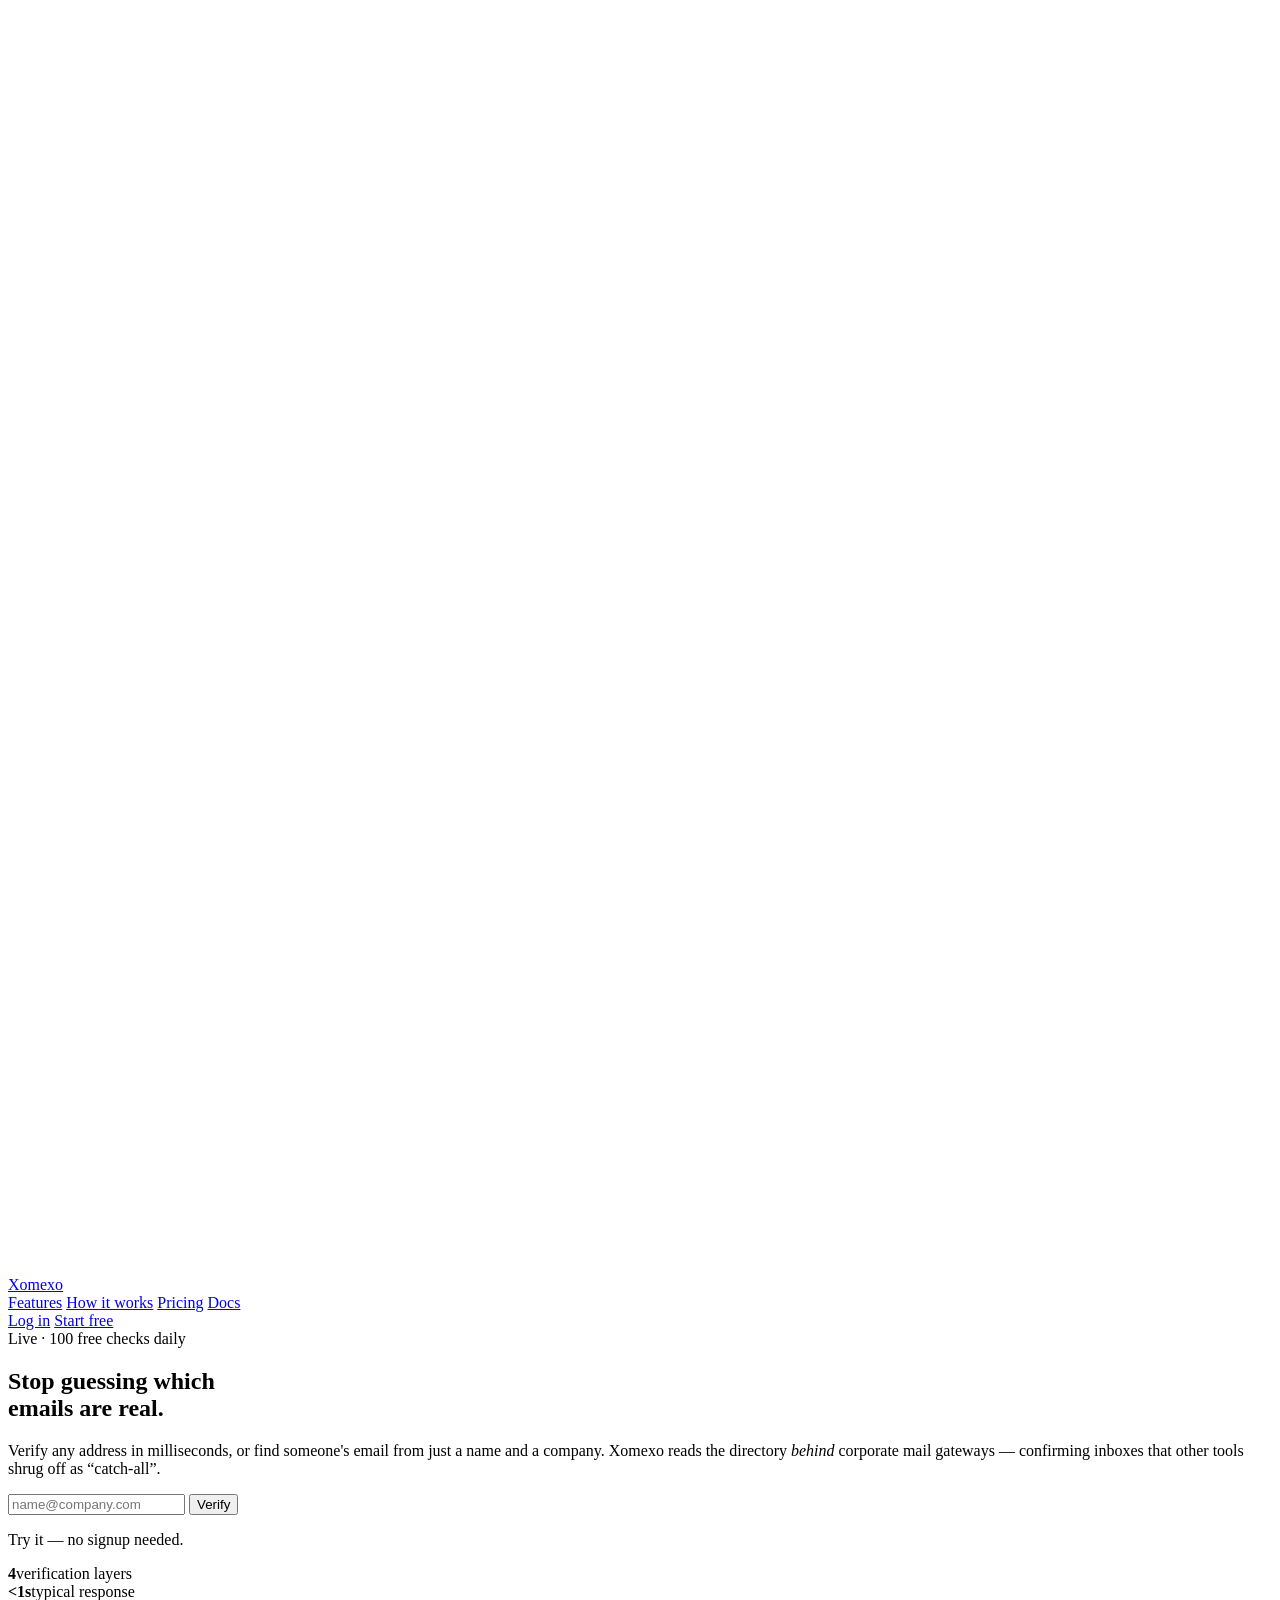
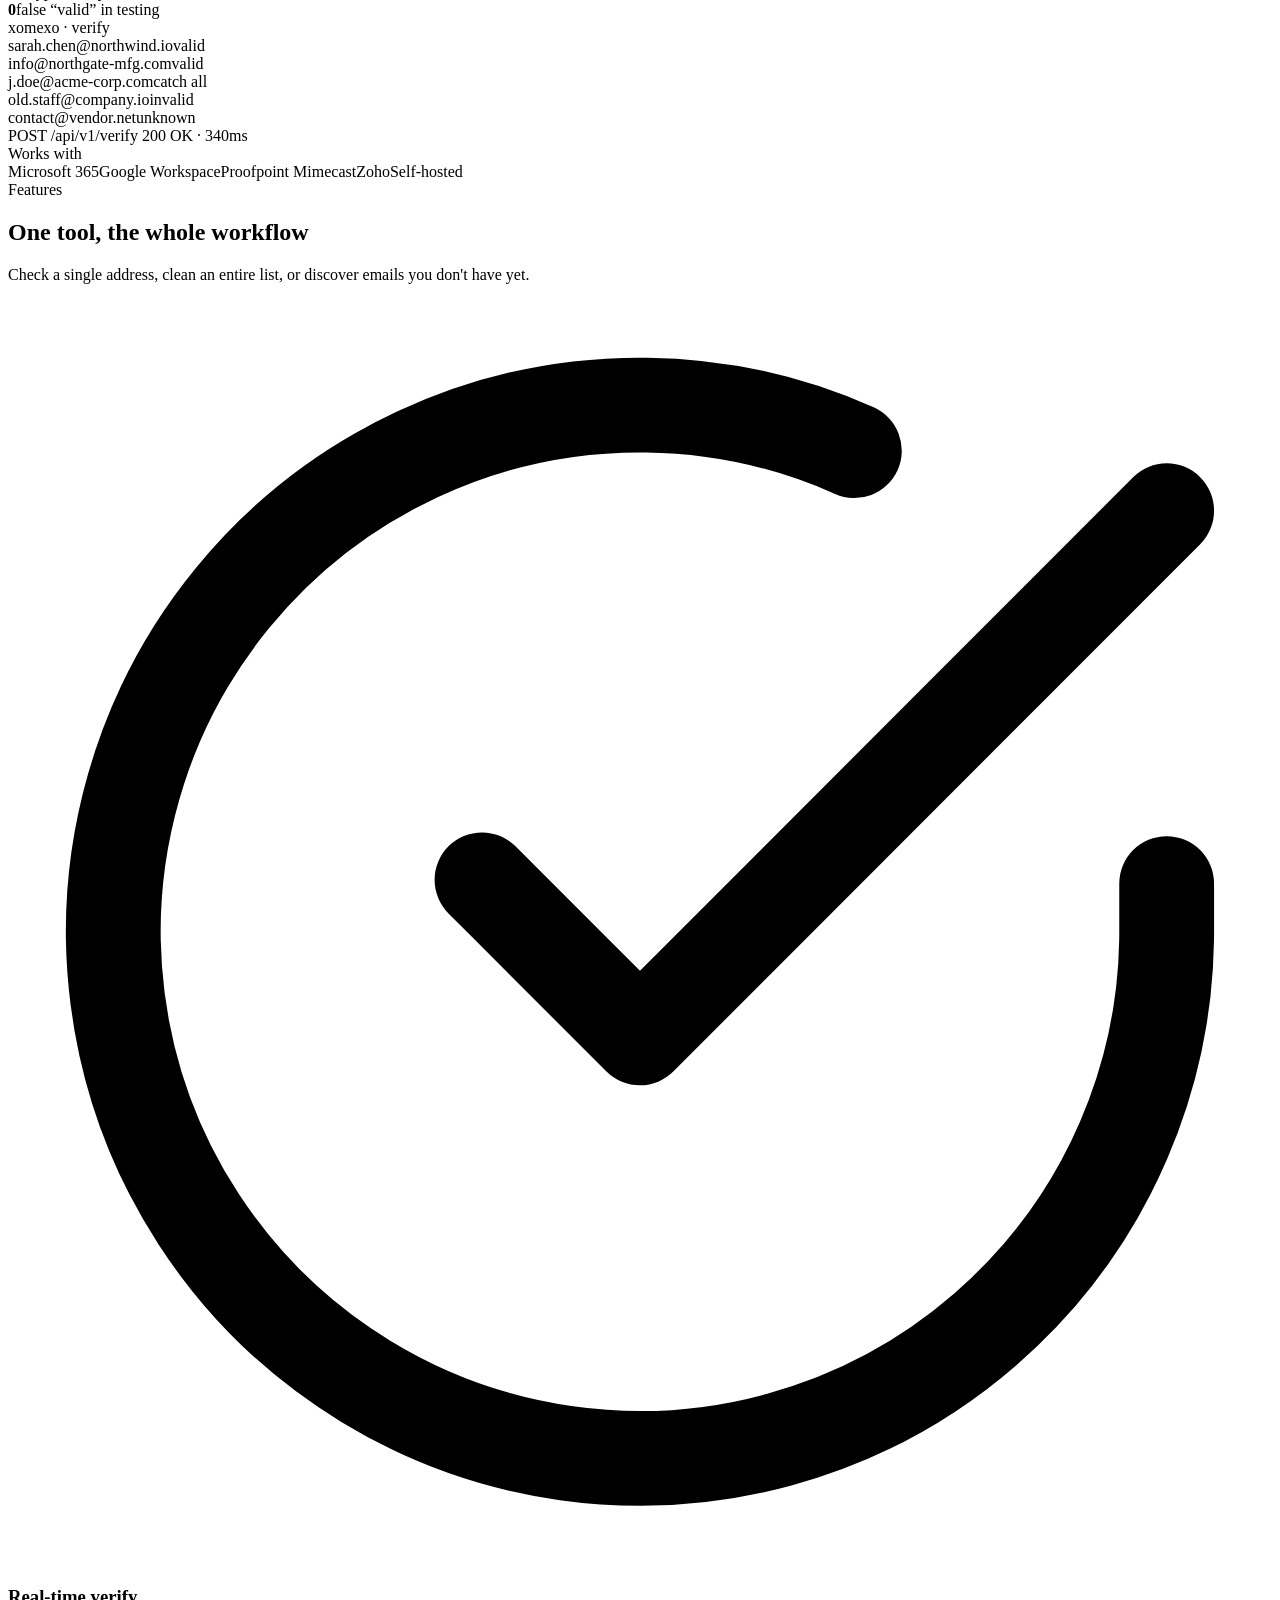
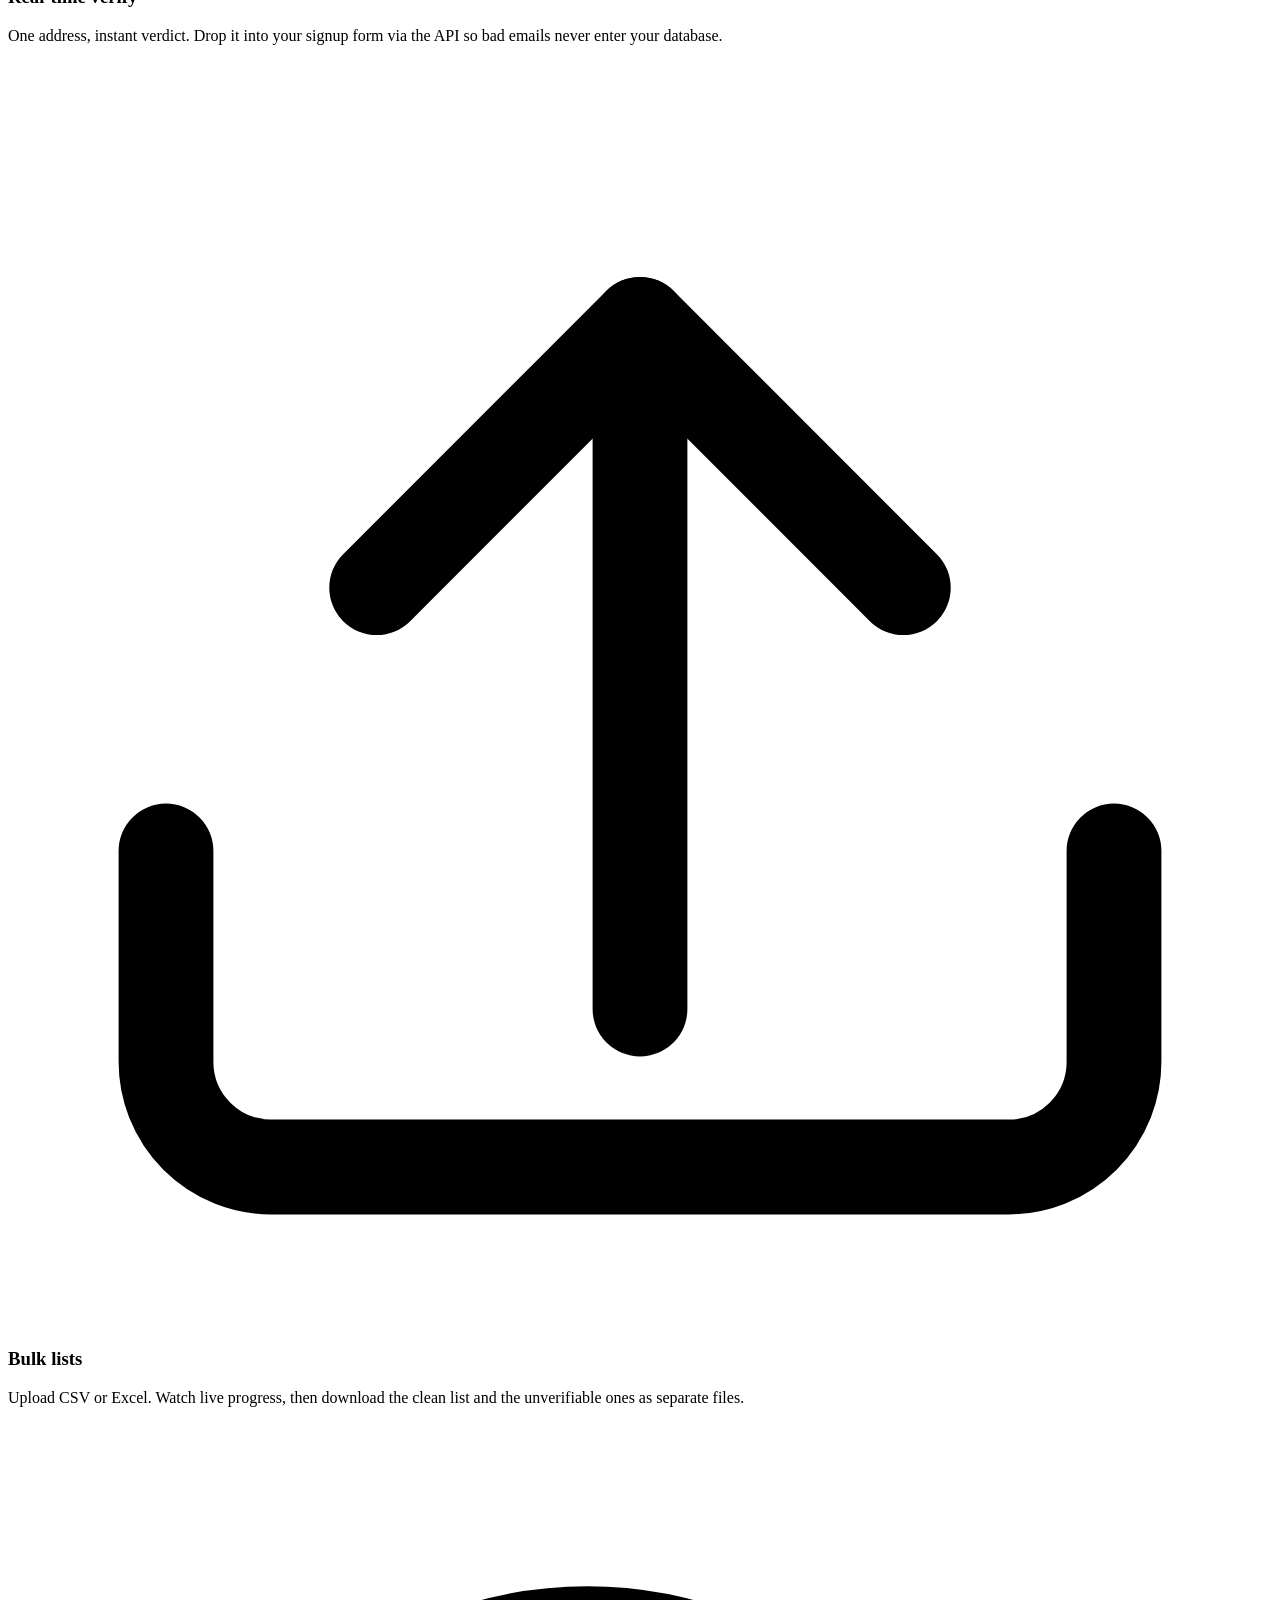
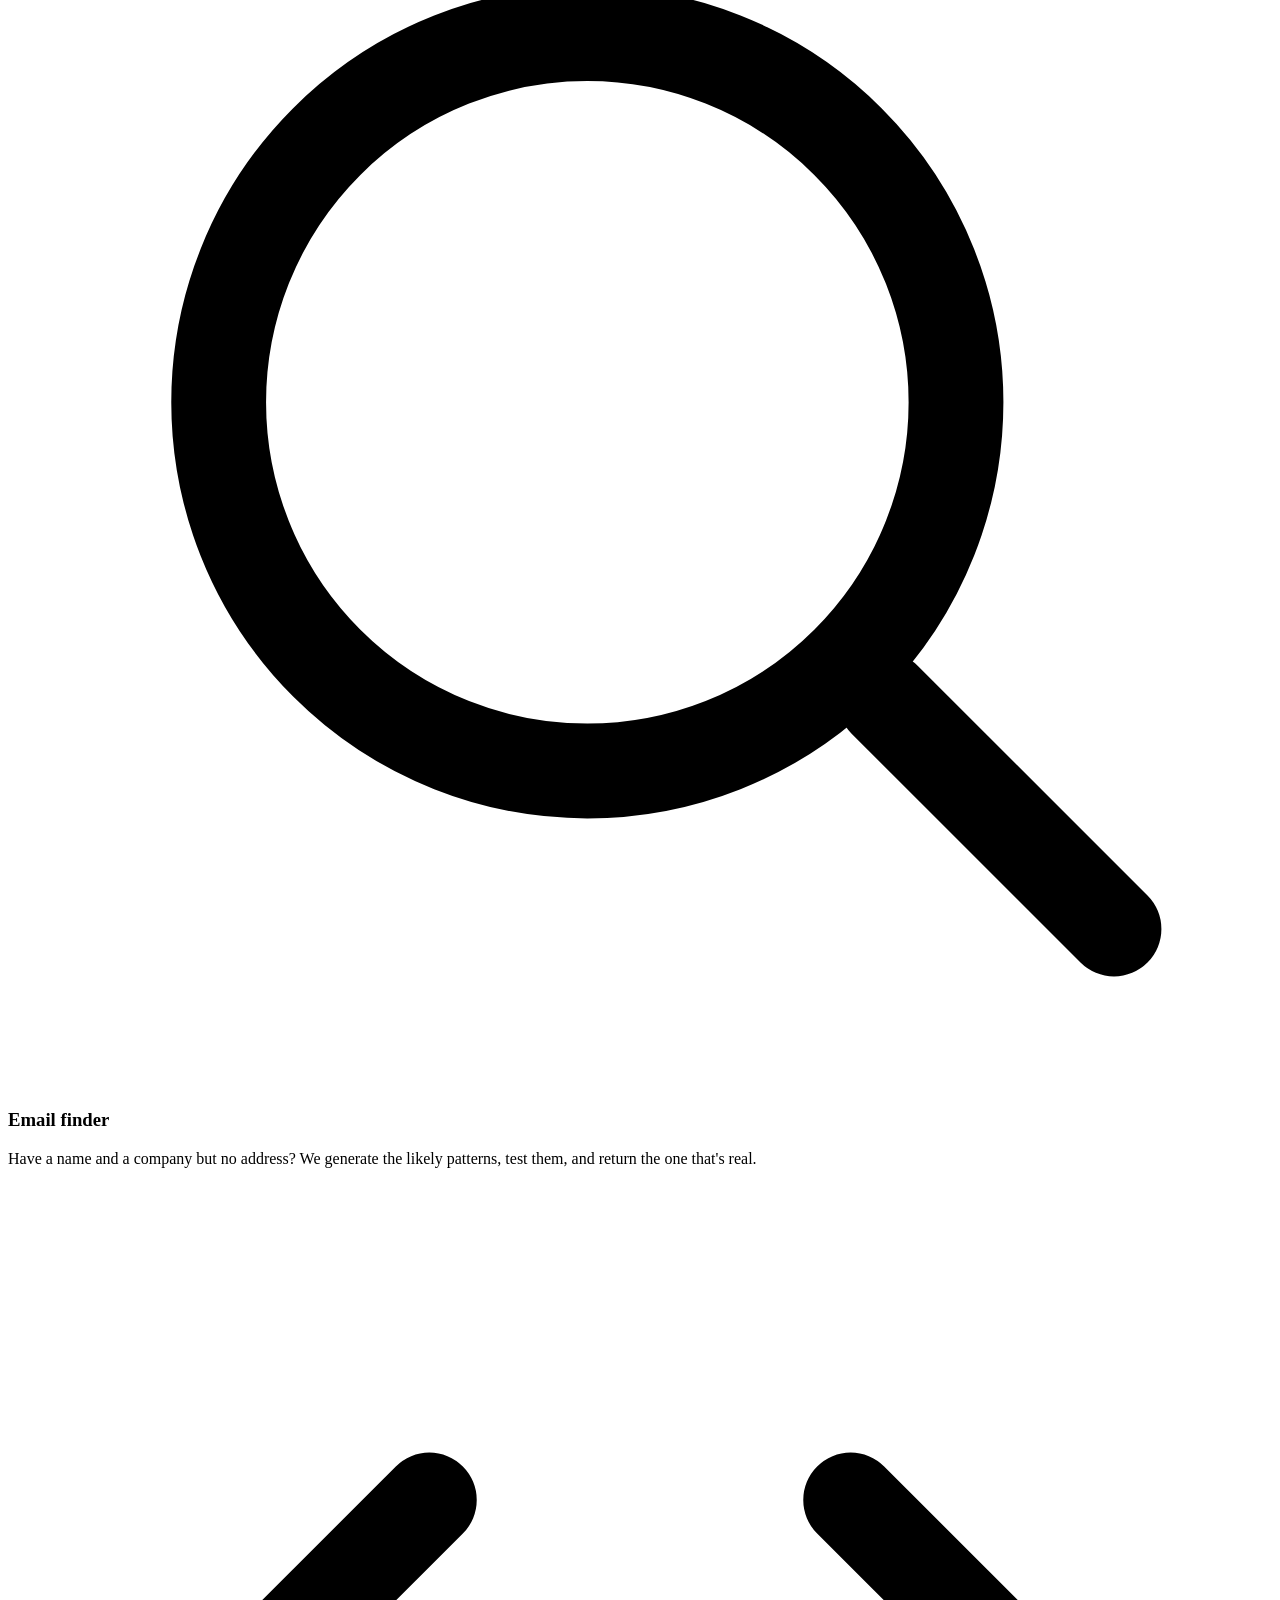
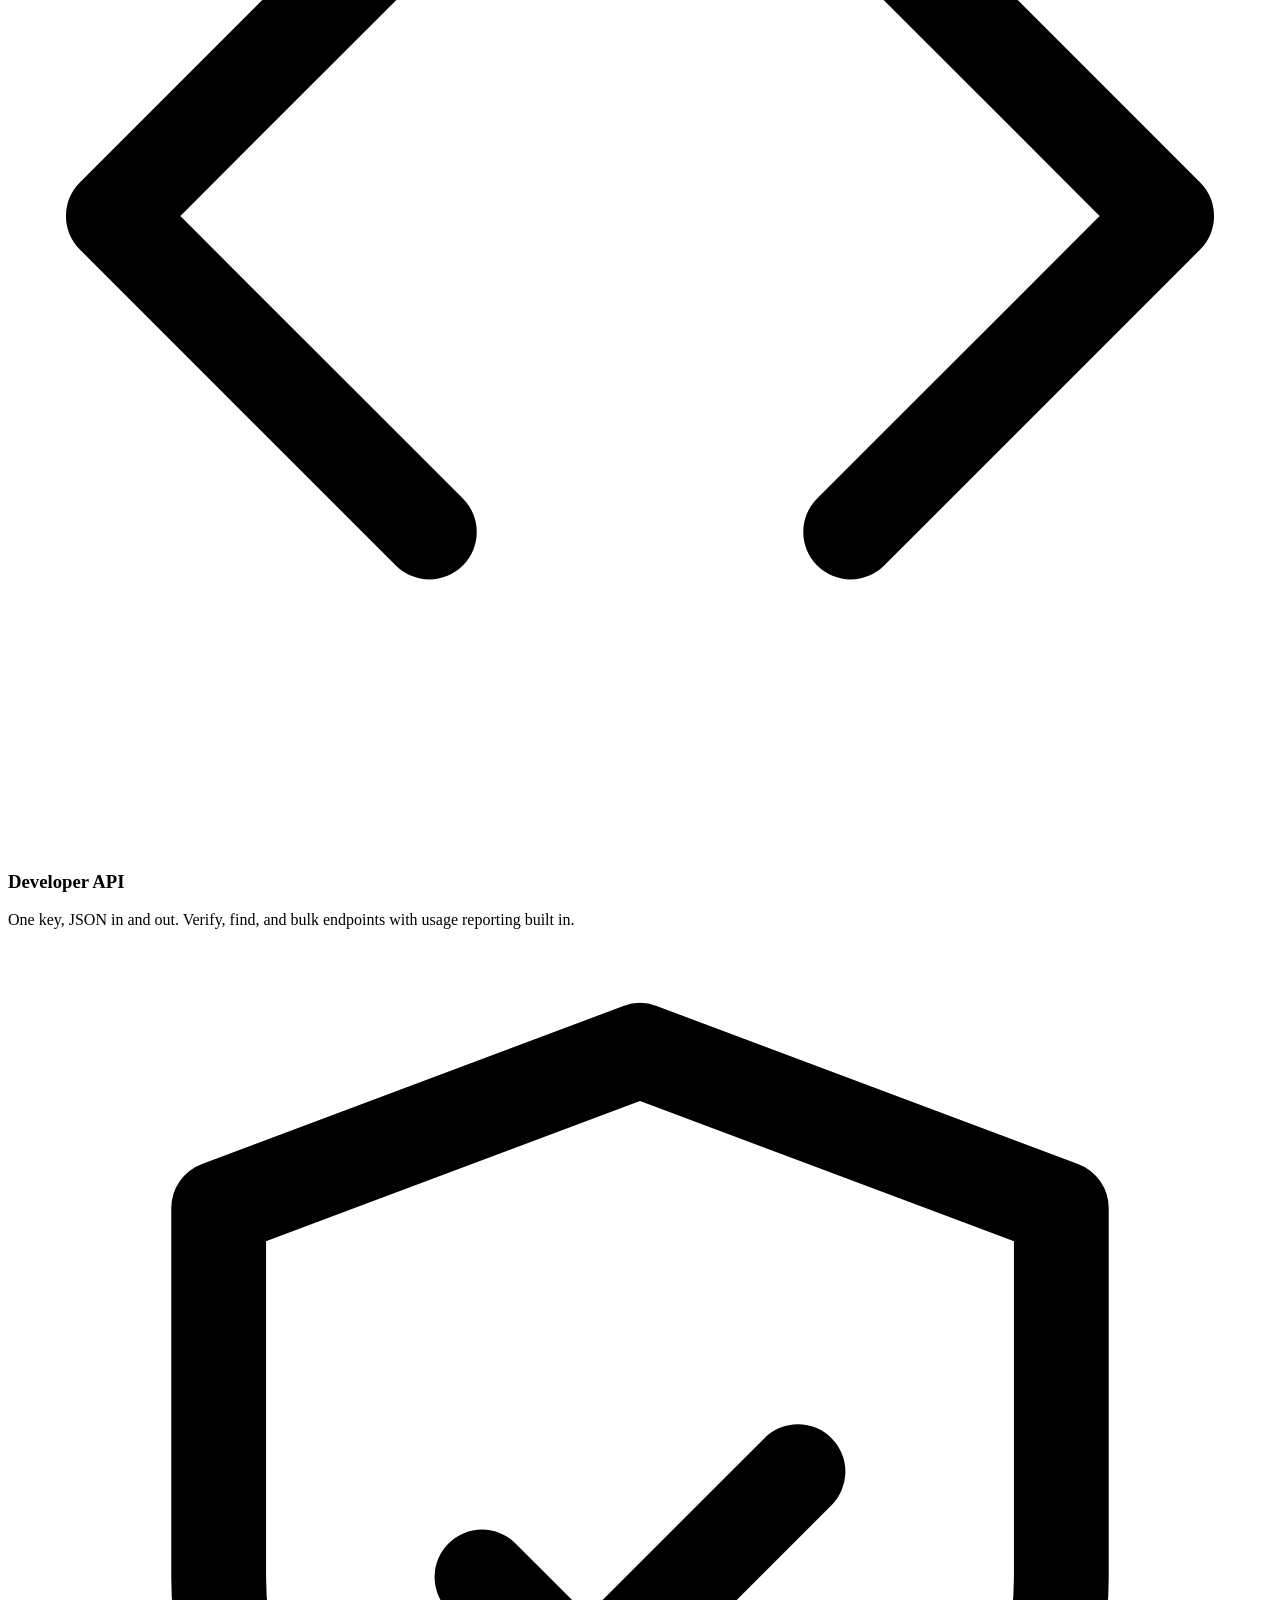
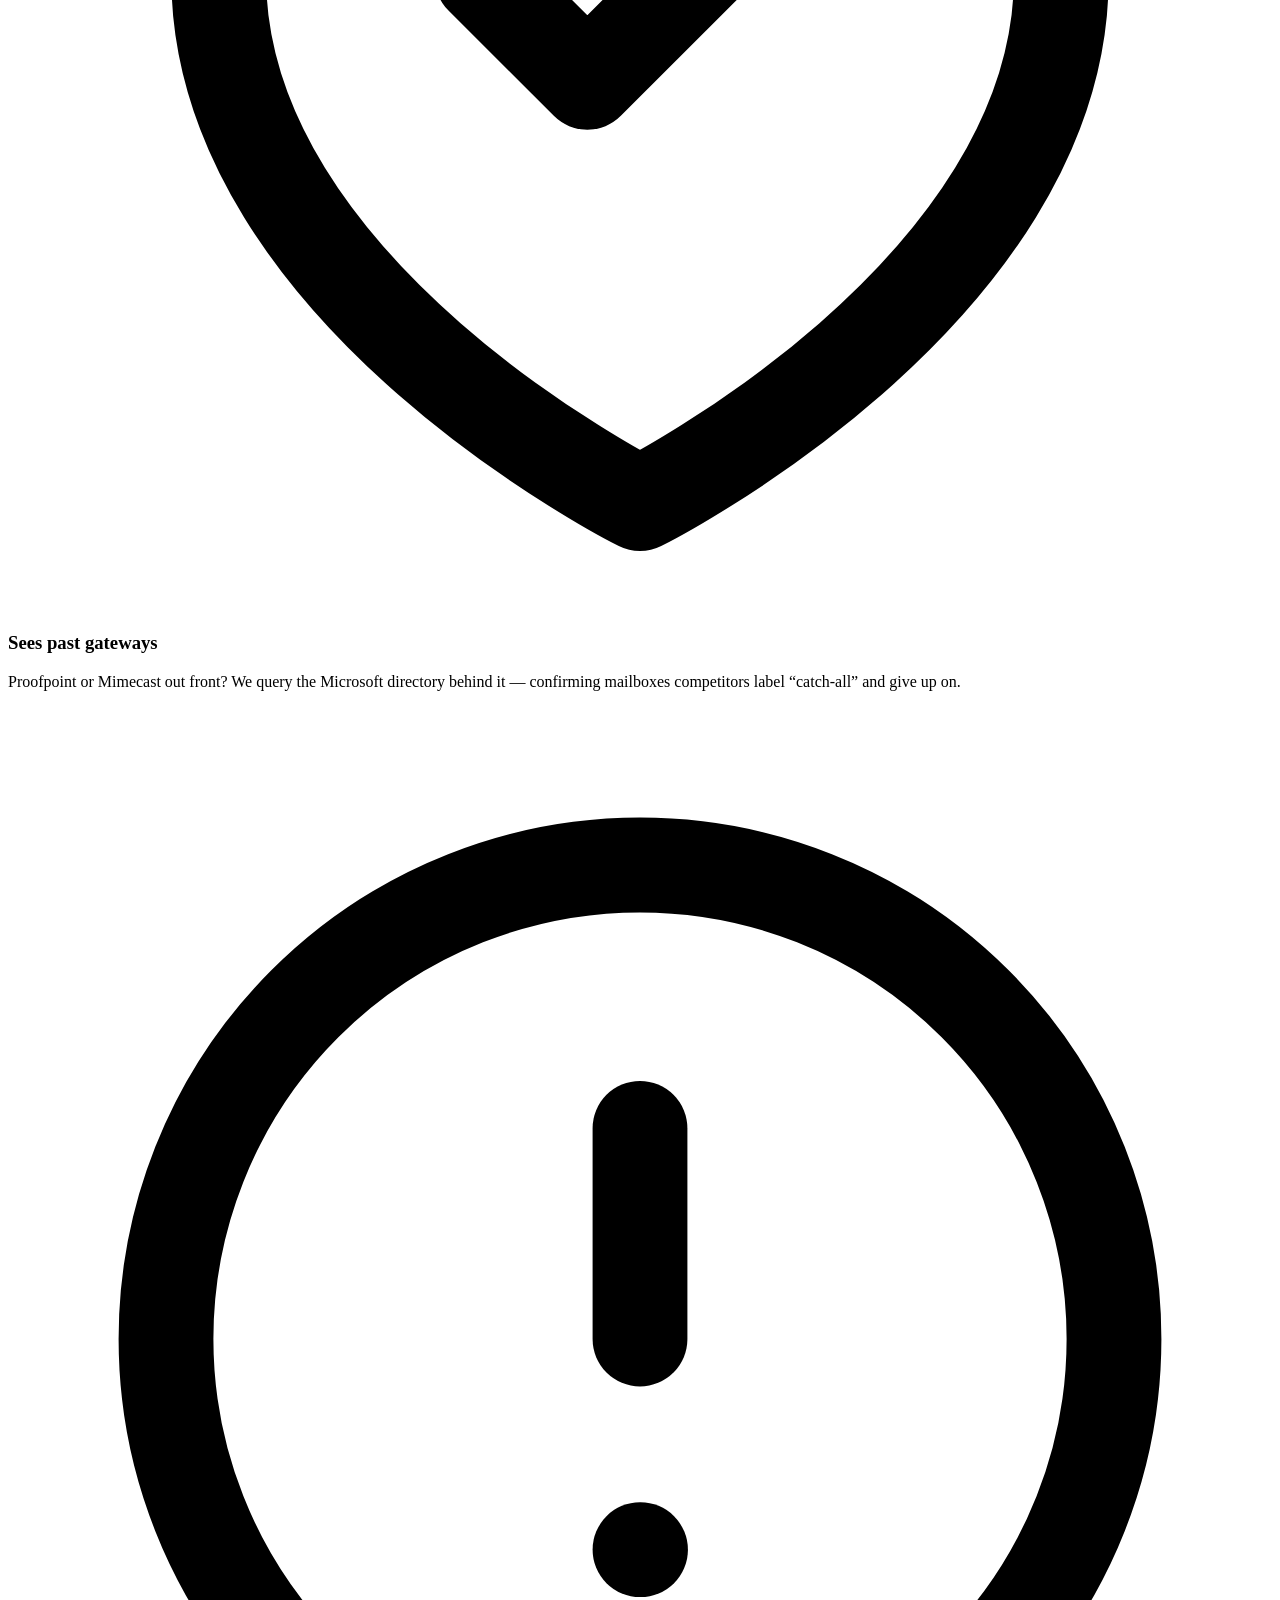
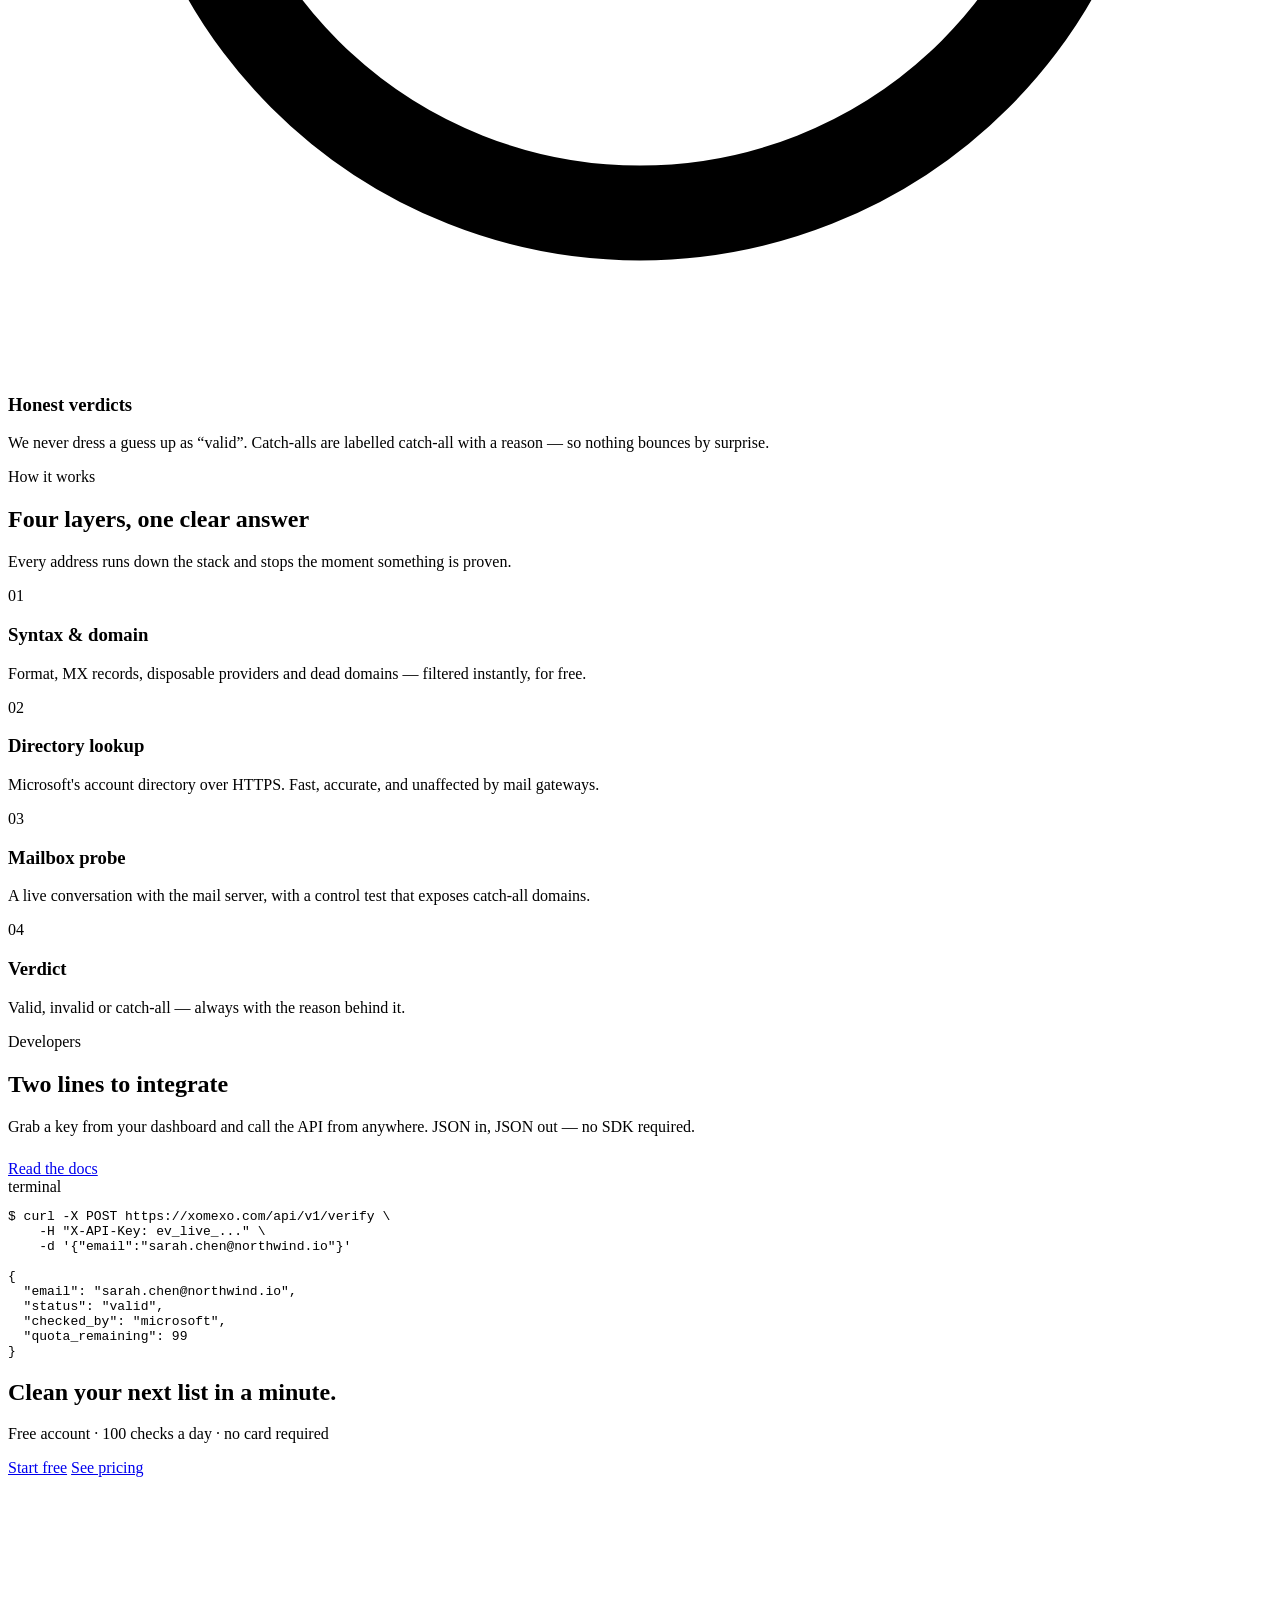
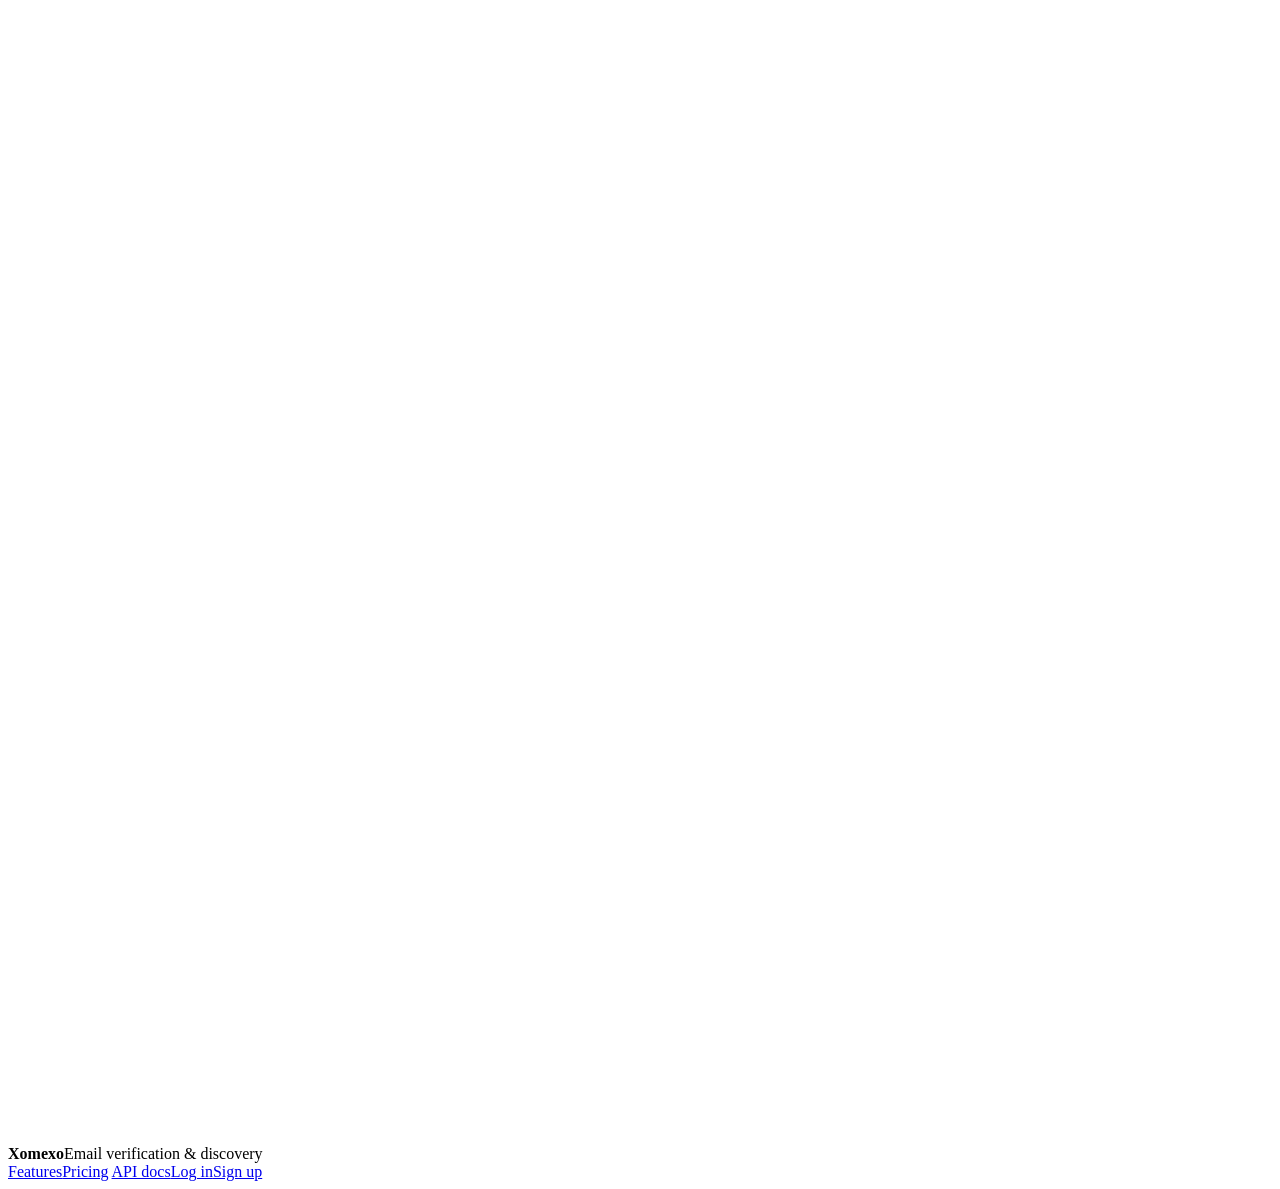
==== webapp/static/landing.html @ b09b1a52 "Xomexo: self-hosted email verification and finder A verification engine plus a full web app: verify " ====
<!DOCTYPE html>
<html lang="en">
<head>
<meta charset="utf-8">
<meta name="viewport" content="width=device-width, initial-scale=1">
<title>Xomexo — Email Verification &amp; Finder API</title>
<meta name="description" content="Verify email addresses and find them by name. Real-time, bulk and API. Sees through corporate gateways other tools give up on.">
<link rel="icon" href="data:image/svg+xml,<svg xmlns='http://www.w3.org/2000/svg' viewBox='0 0 32 32'><rect width='32' height='32' rx='8' fill='%236d8bff'/><path d='M9 16.5l4.5 4.5L23 11.5' stroke='white' stroke-width='3' fill='none' stroke-linecap='round' stroke-linejoin='round'/></svg>">
<link rel="stylesheet" href="/static/style.css">
<link rel="stylesheet" href="/static/landing.css">
</head>
<body class="lp">

<div class="lp-glow"></div>

<header class="lp-nav">
  <a class="lp-brand" href="/">
    <span class="logo"><svg viewBox="0 0 24 24" fill="none"><path d="M4 12.5l5.5 5.5L20 6.5" stroke="white" stroke-width="3" stroke-linecap="round" stroke-linejoin="round"/></svg></span>
    Xomexo
  </a>
  <nav class="lp-links">
    <a href="#features">Features</a>
    <a href="#how">How it works</a>
    <a href="/pricing">Pricing</a>
    <a href="/docs-api">Docs</a>
  </nav>
  <div class="lp-nav-cta">
    <a href="/account" class="lp-btn-ghost">Log in</a>
    <a href="/account" class="lp-btn">Start free</a>
  </div>
</header>

<!-- ===================== HERO ===================== -->
<section class="lp-hero">
  <div class="lp-hero-copy">
    <div class="lp-badge"><span class="dot"></span> Live · 100 free checks daily</div>
    <h1>Stop guessing which<br>emails are <span class="lp-grad">real.</span></h1>
    <p class="lp-sub">Verify any address in milliseconds, or find someone's email from just a
      name and a company. Xomexo reads the directory <em>behind</em> corporate mail gateways —
      confirming inboxes that other tools shrug off as “catch-all”.</p>

    <div class="lp-demo">
      <input id="demoEmail" type="text" spellcheck="false" autocomplete="off"
             placeholder="name@company.com">
      <button id="demoBtn">Verify</button>
    </div>
    <p class="lp-demo-hint muted">Try it — no signup needed.</p>

    <div class="lp-proof">
      <div><strong>4</strong><span>verification layers</span></div>
      <div class="sep"></div>
      <div><strong>&lt;1s</strong><span>typical response</span></div>
      <div class="sep"></div>
      <div><strong>0</strong><span>false “valid” in testing</span></div>
    </div>
  </div>

  <!-- product visual -->
  <div class="lp-hero-visual">
    <div class="mock">
      <div class="mock-bar">
        <span class="dot r"></span><span class="dot y"></span><span class="dot g"></span>
        <span class="mock-title">xomexo · verify</span>
      </div>
      <div class="mock-body" id="mockBody">
        <div class="mock-row"><span class="mono">sarah.chen@northwind.io</span><span class="pill valid">valid</span></div>
        <div class="mock-row"><span class="mono">info@northgate-mfg.com</span><span class="pill valid">valid</span></div>
        <div class="mock-row dim"><span class="mono">j.doe@acme-corp.com</span><span class="pill catch_all">catch all</span></div>
        <div class="mock-row"><span class="mono">old.staff@company.io</span><span class="pill invalid">invalid</span></div>
        <div class="mock-row dim"><span class="mono">contact@vendor.net</span><span class="pill unknown">unknown</span></div>
      </div>
      <div class="mock-foot">
        <span class="mono">POST /api/v1/verify</span>
        <span class="ok">200 OK · 340ms</span>
      </div>
    </div>
  </div>
</section>

<!-- ===================== LOGOS / TRUST ===================== -->
<section class="lp-band">
  <span>Works with</span>
  <div class="lp-band-items">
    <span>Microsoft 365</span><span>Google Workspace</span><span>Proofpoint</span>
    <span>Mimecast</span><span>Zoho</span><span>Self-hosted</span>
  </div>
</section>

<!-- ===================== FEATURES ===================== -->
<section id="features" class="lp-section">
  <div class="lp-head">
    <div class="lp-eyebrow">Features</div>
    <h2>One tool, the whole workflow</h2>
    <p class="lead">Check a single address, clean an entire list, or discover emails you don't have yet.</p>
  </div>

  <div class="lp-grid">
    <article class="lp-card">
      <div class="lp-ic"><svg viewBox="0 0 24 24" fill="none" stroke="currentColor" stroke-width="1.8" stroke-linecap="round" stroke-linejoin="round"><path d="M22 11.08V12a10 10 0 1 1-5.93-9.14"/><path d="M22 4L12 14.01l-3-3"/></svg></div>
      <h3>Real-time verify</h3>
      <p>One address, instant verdict. Drop it into your signup form via the API so bad emails never enter your database.</p>
    </article>

    <article class="lp-card">
      <div class="lp-ic"><svg viewBox="0 0 24 24" fill="none" stroke="currentColor" stroke-width="1.8" stroke-linecap="round" stroke-linejoin="round"><path d="M21 15v4a2 2 0 0 1-2 2H5a2 2 0 0 1-2-2v-4"/><path d="M7 10l5-5 5 5"/><path d="M12 5v13"/></svg></div>
      <h3>Bulk lists</h3>
      <p>Upload CSV or Excel. Watch live progress, then download the clean list and the unverifiable ones as separate files.</p>
    </article>

    <article class="lp-card">
      <div class="lp-ic"><svg viewBox="0 0 24 24" fill="none" stroke="currentColor" stroke-width="1.8" stroke-linecap="round" stroke-linejoin="round"><circle cx="11" cy="11" r="7"/><path d="M21 21l-4.35-4.35"/></svg></div>
      <h3>Email finder</h3>
      <p>Have a name and a company but no address? We generate the likely patterns, test them, and return the one that's real.</p>
    </article>

    <article class="lp-card">
      <div class="lp-ic"><svg viewBox="0 0 24 24" fill="none" stroke="currentColor" stroke-width="1.8" stroke-linecap="round" stroke-linejoin="round"><path d="M16 18l6-6-6-6"/><path d="M8 6l-6 6 6 6"/></svg></div>
      <h3>Developer API</h3>
      <p>One key, JSON in and out. Verify, find, and bulk endpoints with usage reporting built in.</p>
    </article>

    <article class="lp-card accent">
      <div class="lp-ic"><svg viewBox="0 0 24 24" fill="none" stroke="currentColor" stroke-width="1.8" stroke-linecap="round" stroke-linejoin="round"><path d="M12 22s8-4 8-10V5l-8-3-8 3v7c0 6 8 10 8 10z"/><path d="M9 12l2 2 4-4"/></svg></div>
      <h3>Sees past gateways</h3>
      <p>Proofpoint or Mimecast out front? We query the Microsoft directory behind it — confirming mailboxes competitors label “catch-all” and give up on.</p>
    </article>

    <article class="lp-card">
      <div class="lp-ic"><svg viewBox="0 0 24 24" fill="none" stroke="currentColor" stroke-width="1.8" stroke-linecap="round" stroke-linejoin="round"><circle cx="12" cy="12" r="9"/><path d="M12 8v4"/><path d="M12 16h.01"/></svg></div>
      <h3>Honest verdicts</h3>
      <p>We never dress a guess up as “valid”. Catch-alls are labelled catch-all with a reason — so nothing bounces by surprise.</p>
    </article>
  </div>
</section>

<!-- ===================== HOW ===================== -->
<section id="how" class="lp-section lp-alt">
  <div class="lp-head">
    <div class="lp-eyebrow">How it works</div>
    <h2>Four layers, one clear answer</h2>
    <p class="lead">Every address runs down the stack and stops the moment something is proven.</p>
  </div>
  <div class="lp-steps">
    <div class="lp-step"><span class="n">01</span><h3>Syntax &amp; domain</h3><p>Format, MX records, disposable providers and dead domains — filtered instantly, for free.</p></div>
    <div class="lp-step"><span class="n">02</span><h3>Directory lookup</h3><p>Microsoft's account directory over HTTPS. Fast, accurate, and unaffected by mail gateways.</p></div>
    <div class="lp-step"><span class="n">03</span><h3>Mailbox probe</h3><p>A live conversation with the mail server, with a control test that exposes catch-all domains.</p></div>
    <div class="lp-step"><span class="n">04</span><h3>Verdict</h3><p>Valid, invalid or catch-all — always with the reason behind it.</p></div>
  </div>
</section>

<!-- ===================== CODE ===================== -->
<section class="lp-section lp-code-sec">
  <div class="lp-code-copy">
    <div class="lp-eyebrow">Developers</div>
    <h2>Two lines to integrate</h2>
    <p class="lead" style="text-align:left;margin:0 0 24px">Grab a key from your dashboard and call
      the API from anywhere. JSON in, JSON out — no SDK required.</p>
    <a href="/docs-api" class="lp-btn">Read the docs</a>
  </div>
  <div class="lp-code">
    <div class="mock-bar"><span class="dot r"></span><span class="dot y"></span><span class="dot g"></span><span class="mock-title">terminal</span></div>
<pre><code><span class="c-dim">$</span> curl -X POST https://xomexo.com/api/v1/verify \
    -H <span class="c-str">"X-API-Key: ev_live_..."</span> \
    -d <span class="c-str">'{"email":"sarah.chen@northwind.io"}'</span>

<span class="c-dim">{</span>
  <span class="c-key">"email"</span>: <span class="c-str">"sarah.chen@northwind.io"</span>,
  <span class="c-key">"status"</span>: <span class="c-ok">"valid"</span>,
  <span class="c-key">"checked_by"</span>: <span class="c-str">"microsoft"</span>,
  <span class="c-key">"quota_remaining"</span>: <span class="c-num">99</span>
<span class="c-dim">}</span></code></pre>
  </div>
</section>

<!-- ===================== CTA ===================== -->
<section class="lp-cta">
  <h2>Clean your next list in a minute.</h2>
  <p class="muted">Free account · 100 checks a day · no card required</p>
  <div class="lp-cta-row">
    <a href="/account" class="lp-btn lp-btn-lg">Start free</a>
    <a href="/pricing" class="lp-btn-ghost lp-btn-lg">See pricing</a>
  </div>
</section>

<footer class="lp-footer">
  <div class="lp-foot-brand">
    <span class="logo"><svg viewBox="0 0 24 24" fill="none"><path d="M4 12.5l5.5 5.5L20 6.5" stroke="white" stroke-width="3" stroke-linecap="round" stroke-linejoin="round"/></svg></span>
    <div><strong>Xomexo</strong><span class="muted">Email verification &amp; discovery</span></div>
  </div>
  <div class="lp-foot-links">
    <a href="#features">Features</a><a href="/pricing">Pricing</a>
    <a href="/docs-api">API docs</a><a href="/account">Log in</a><a href="/account">Sign up</a>
  </div>
</footer>

<script>
const de = document.getElementById("demoEmail");
const db = document.getElementById("demoBtn");
const mock = document.getElementById("mockBody");
async function runDemo() {
  const email = de.value.trim();
  if (!email) { de.focus(); return; }
  db.disabled = true; db.textContent = "…";
  const row = document.createElement("div");
  row.className = "mock-row live";
  row.innerHTML = '<span class="mono"></span><span class="pill unknown">checking</span>';
  row.querySelector(".mono").textContent = email;
  mock.prepend(row);
  while (mock.children.length > 6) mock.lastElementChild.remove();
  try {
    const res = await fetch("/api/demo", { method:"POST",
      headers:{"Content-Type":"application/json"}, body: JSON.stringify({ email }) });
    const d = await res.json();
    if (!res.ok) throw new Error(d.detail || "try again");
    const s = d.status || "unknown";
    row.querySelector(".pill").className = "pill " + s;
    row.querySelector(".pill").textContent = s.replace("_", " ");
  } catch (e) {
    row.querySelector(".pill").className = "pill invalid";
    row.querySelector(".pill").textContent = "error";
  } finally { db.disabled = false; db.textContent = "Verify"; }
}
db.onclick = runDemo;
de.addEventListener("keydown", e => { if (e.key === "Enter") runDemo(); });
</script>
</body>
</html>
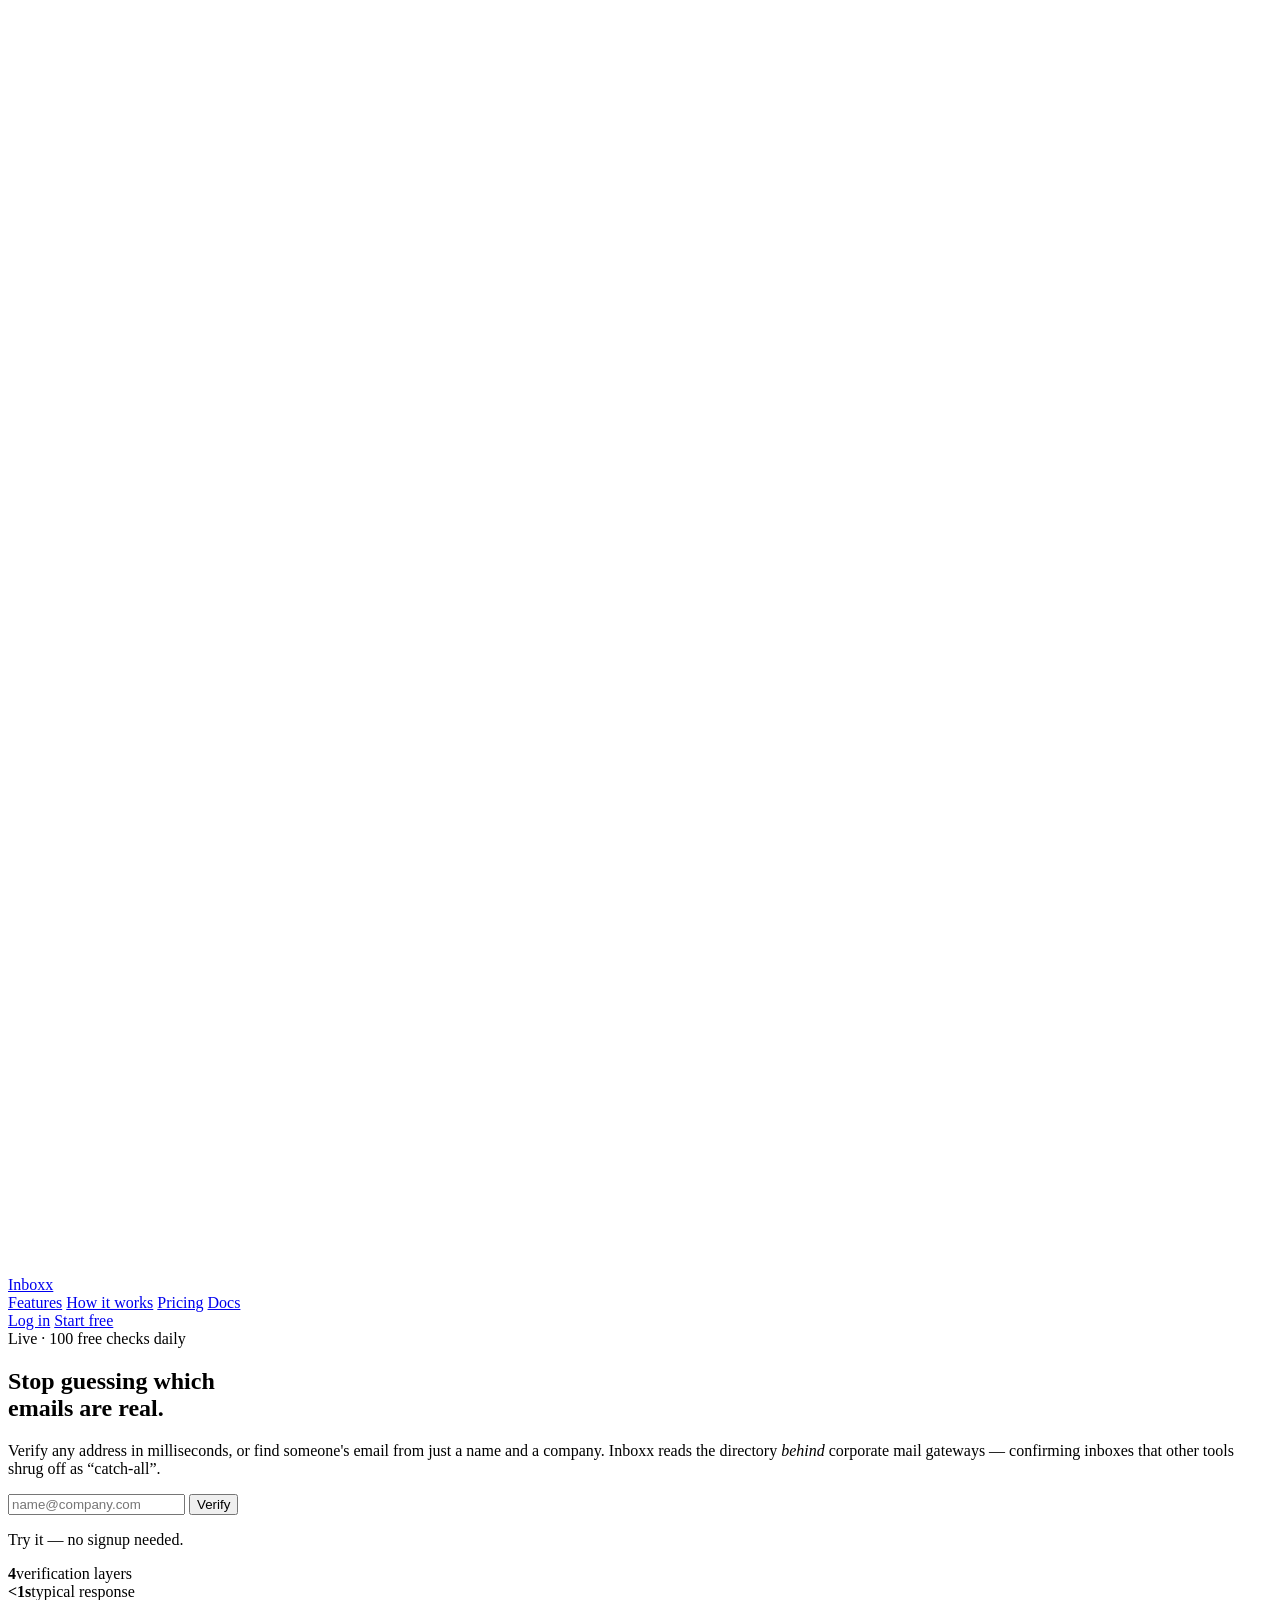
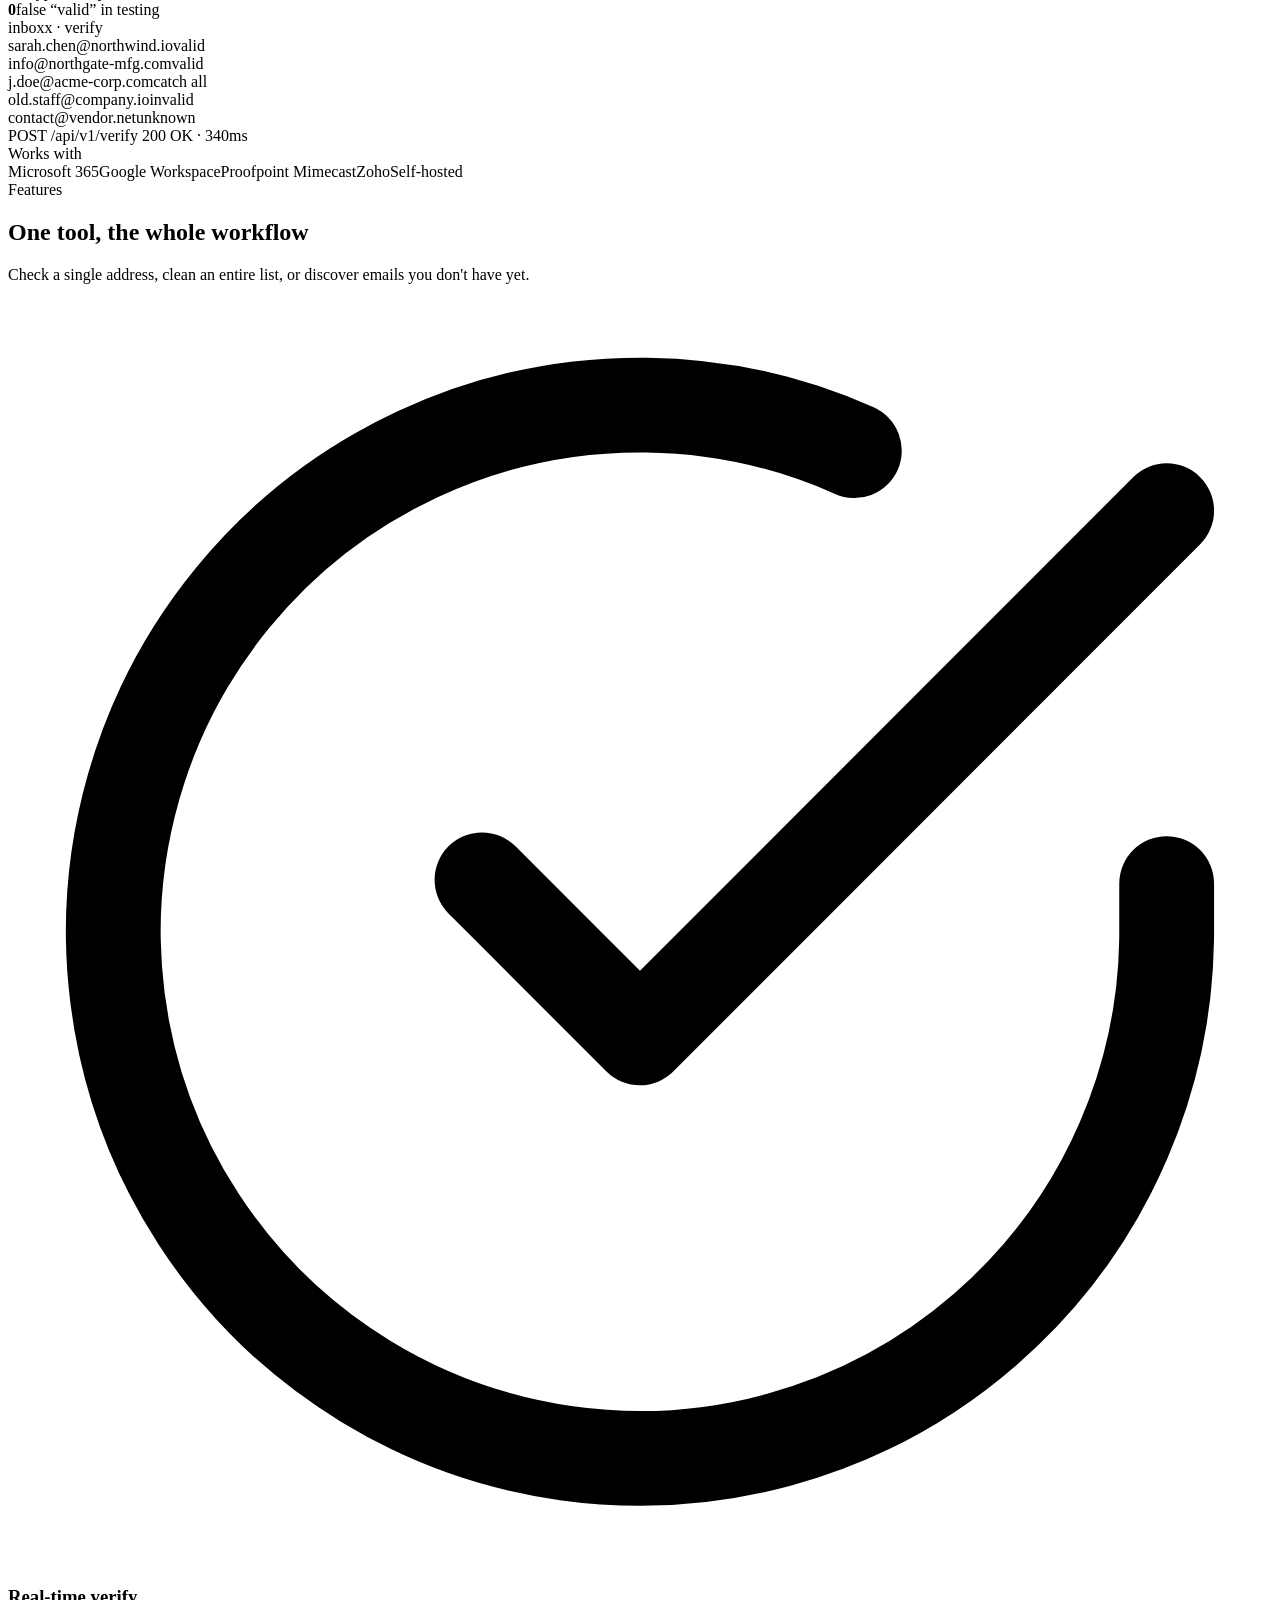
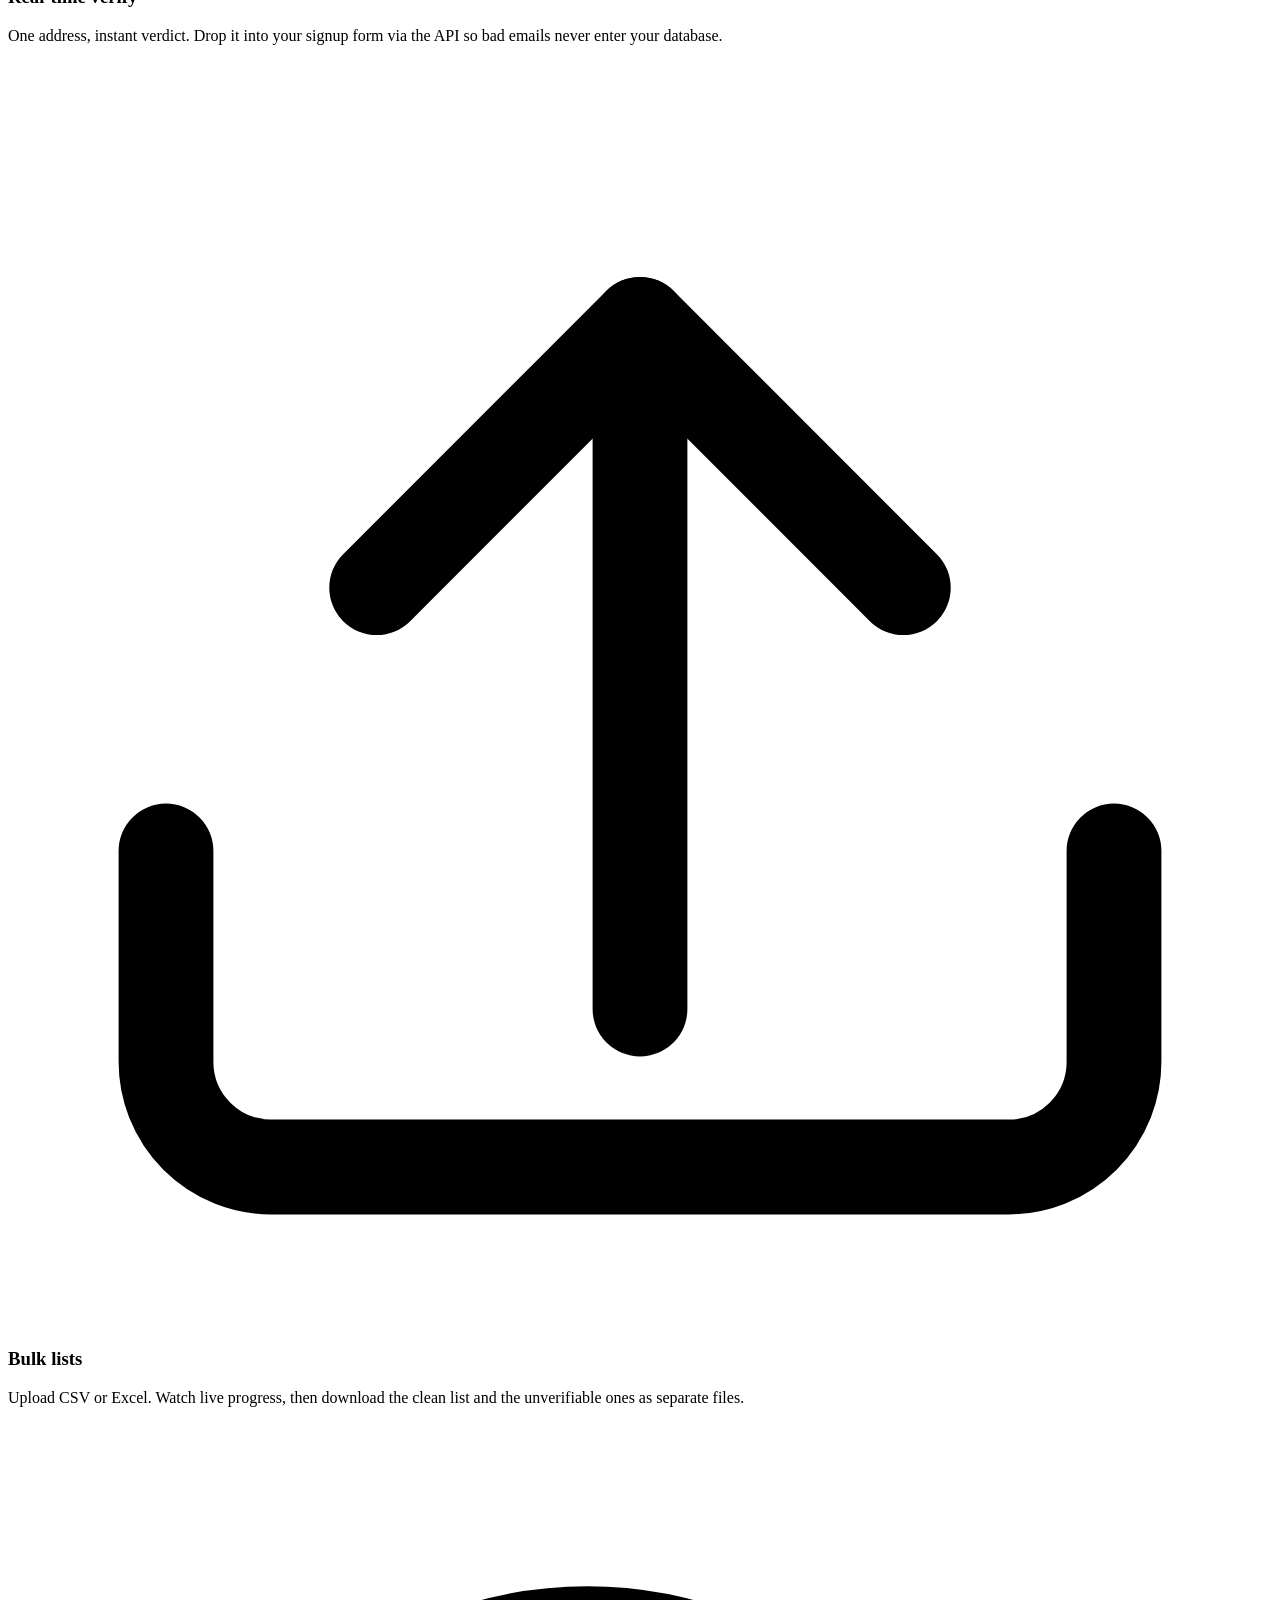
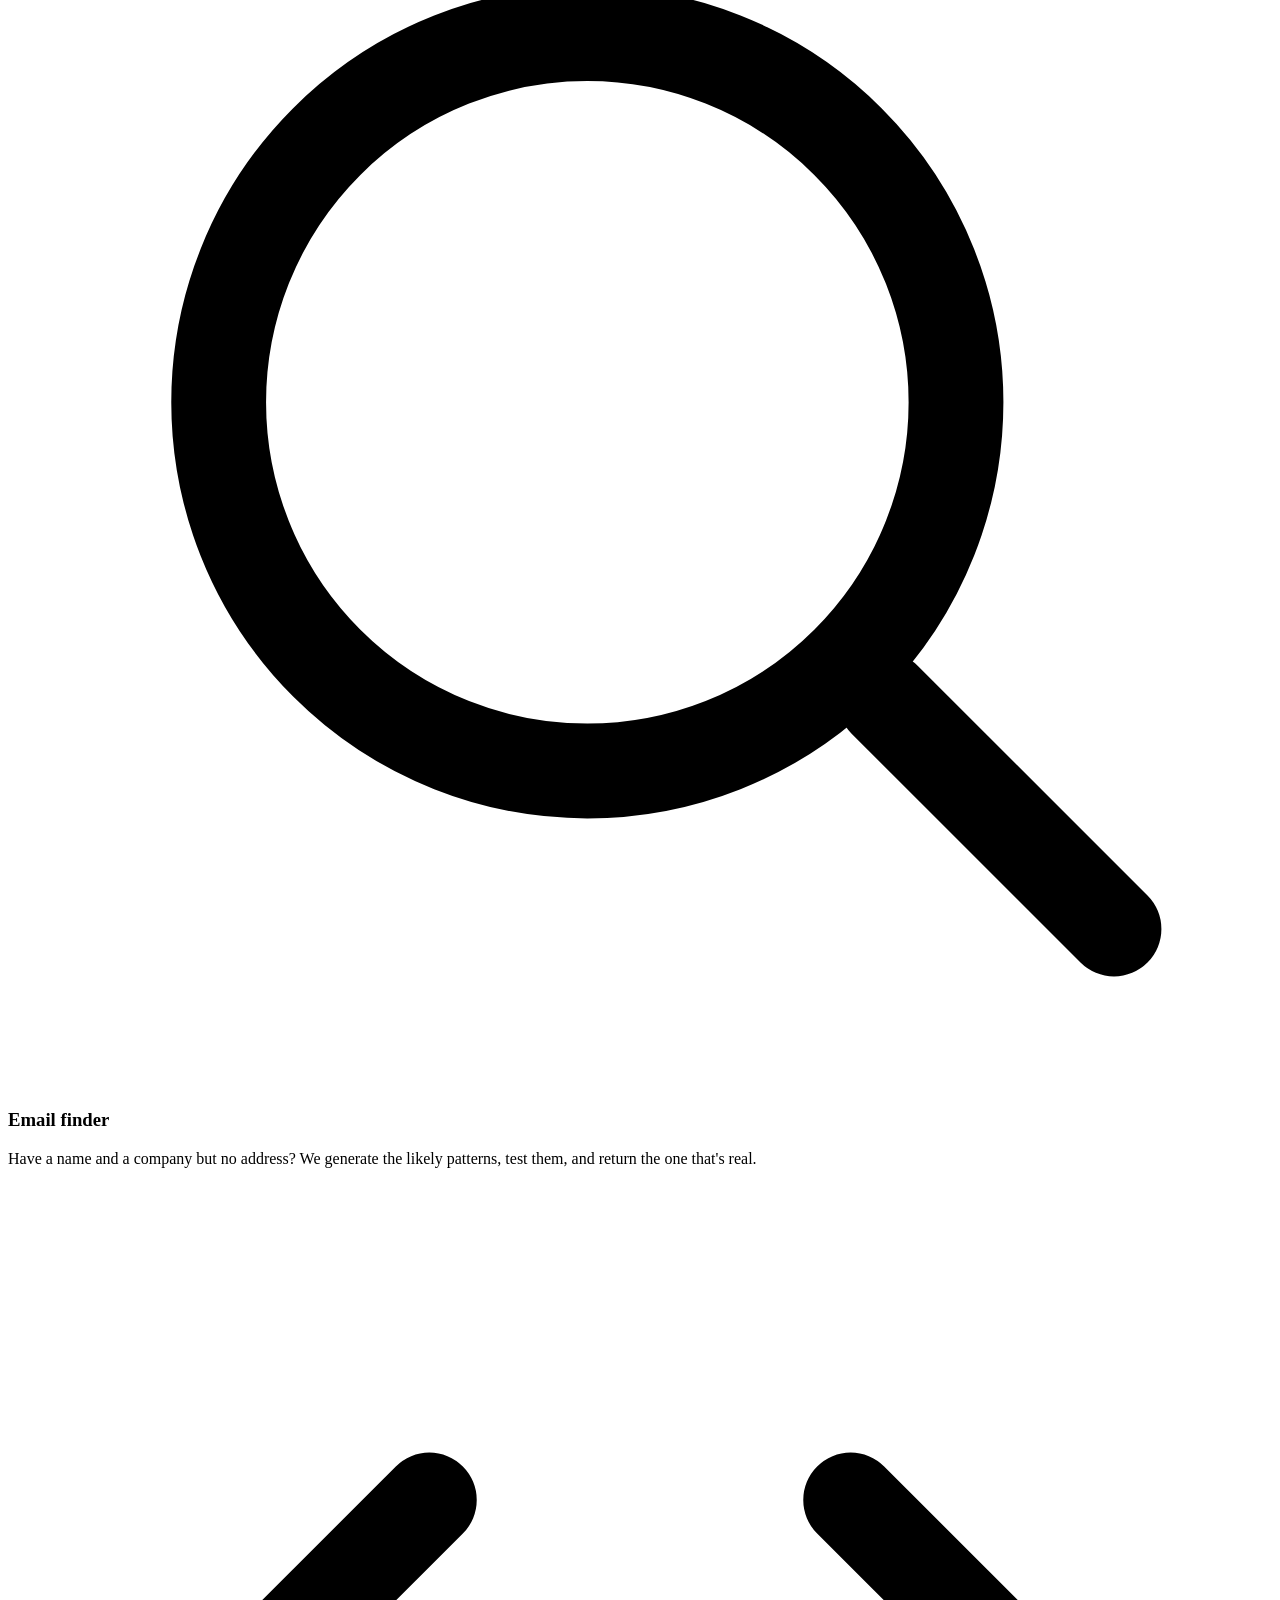
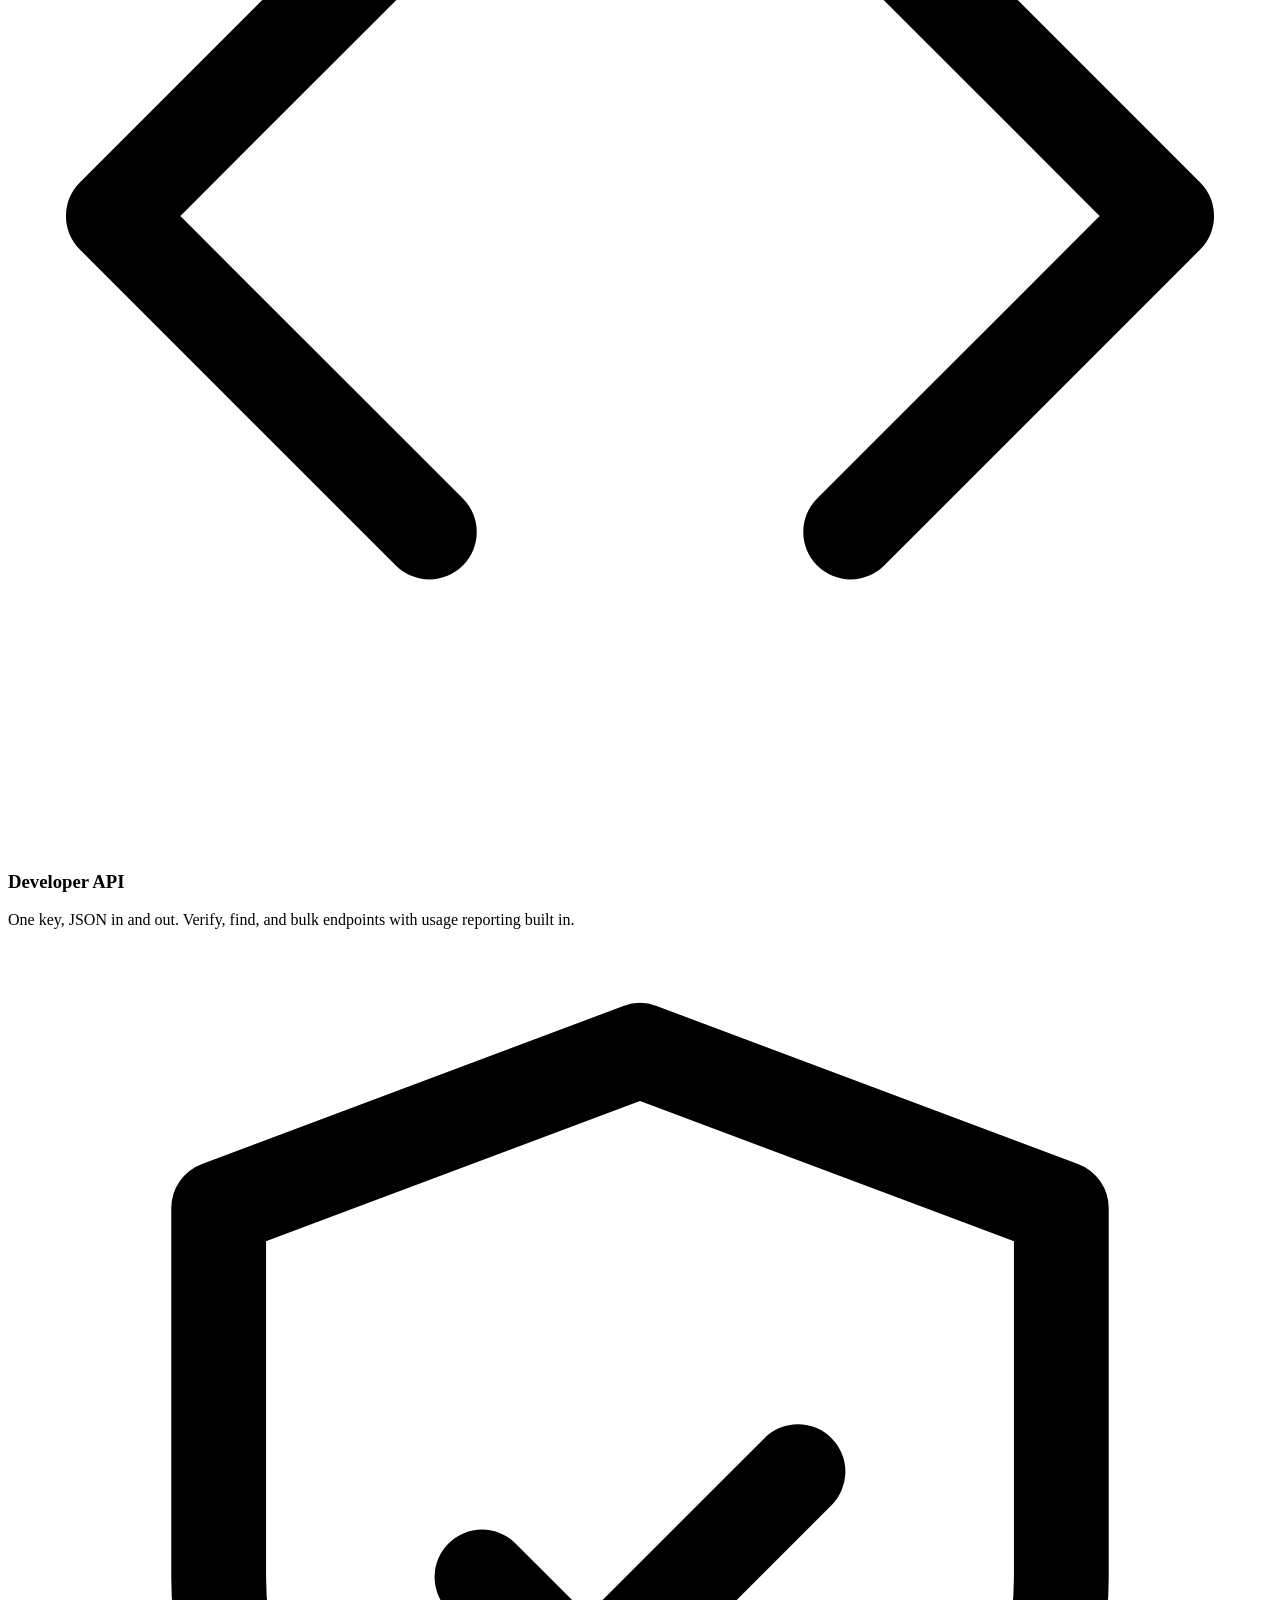
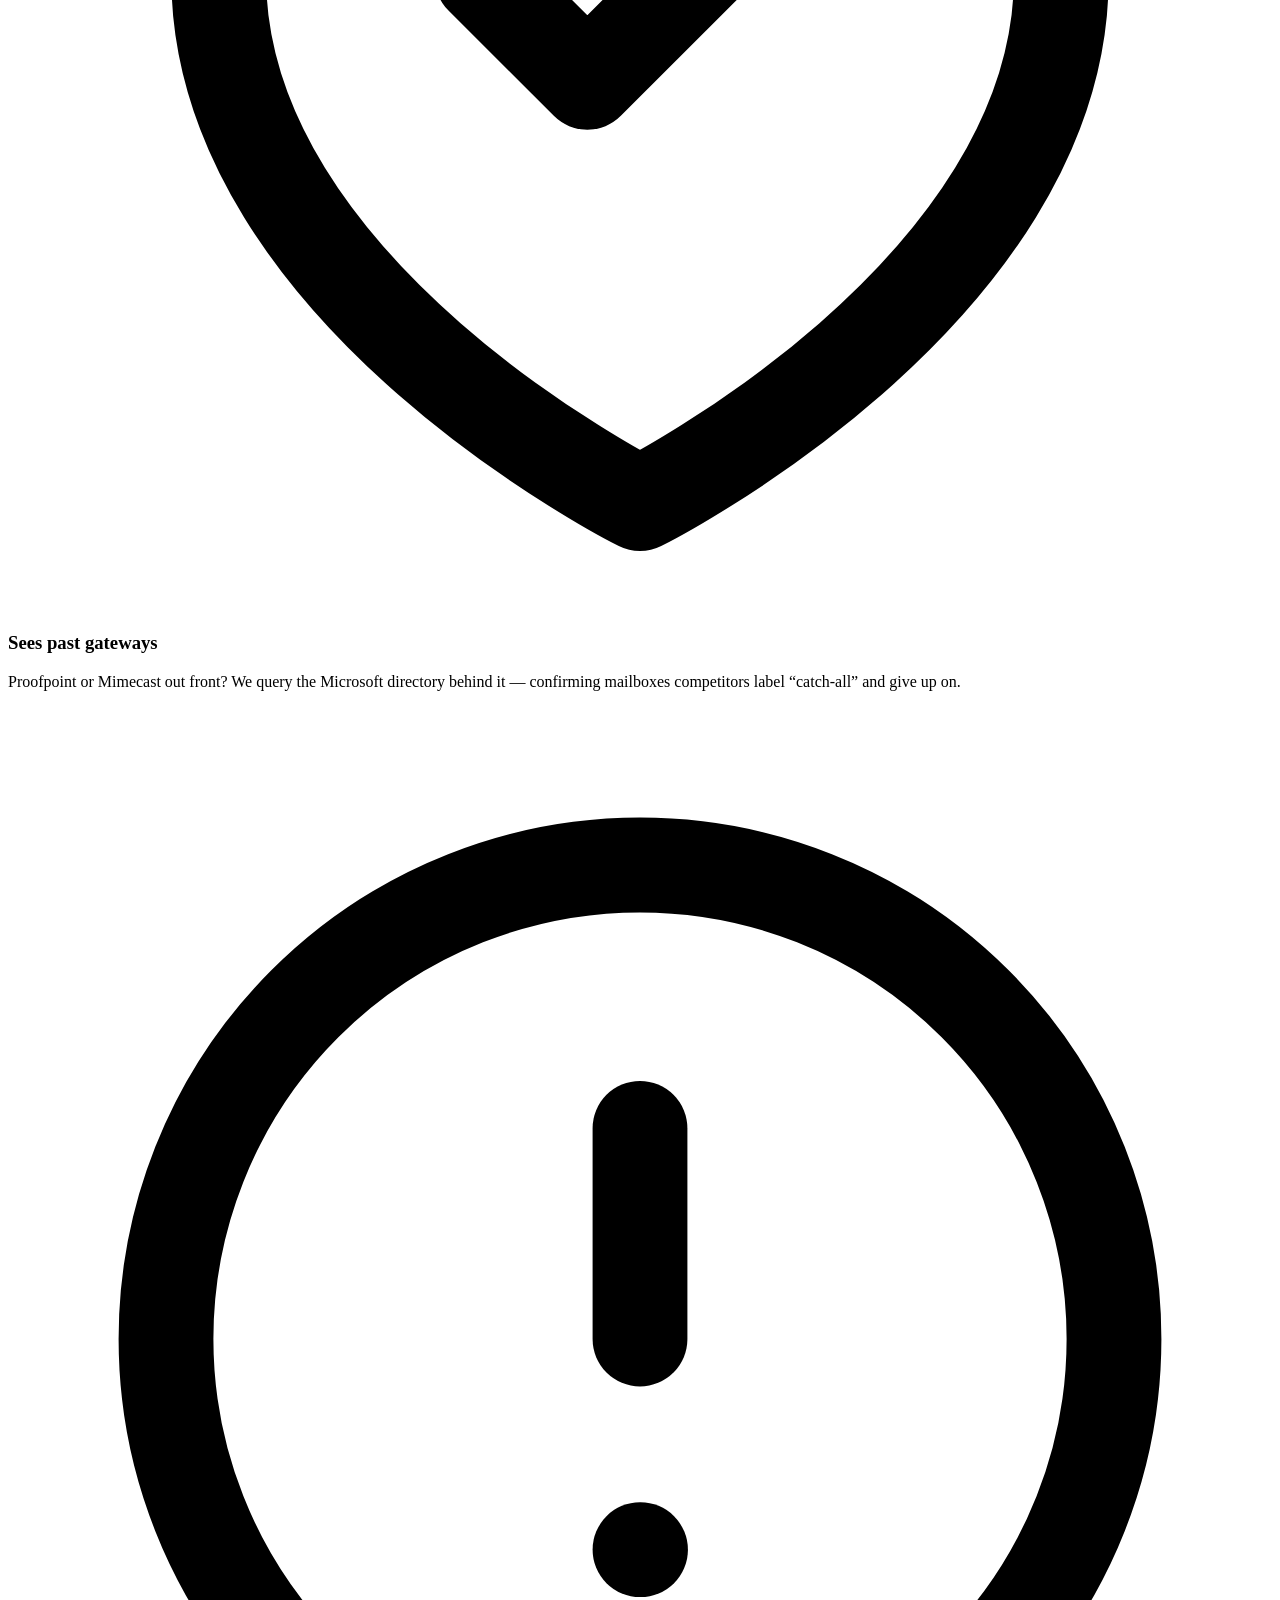
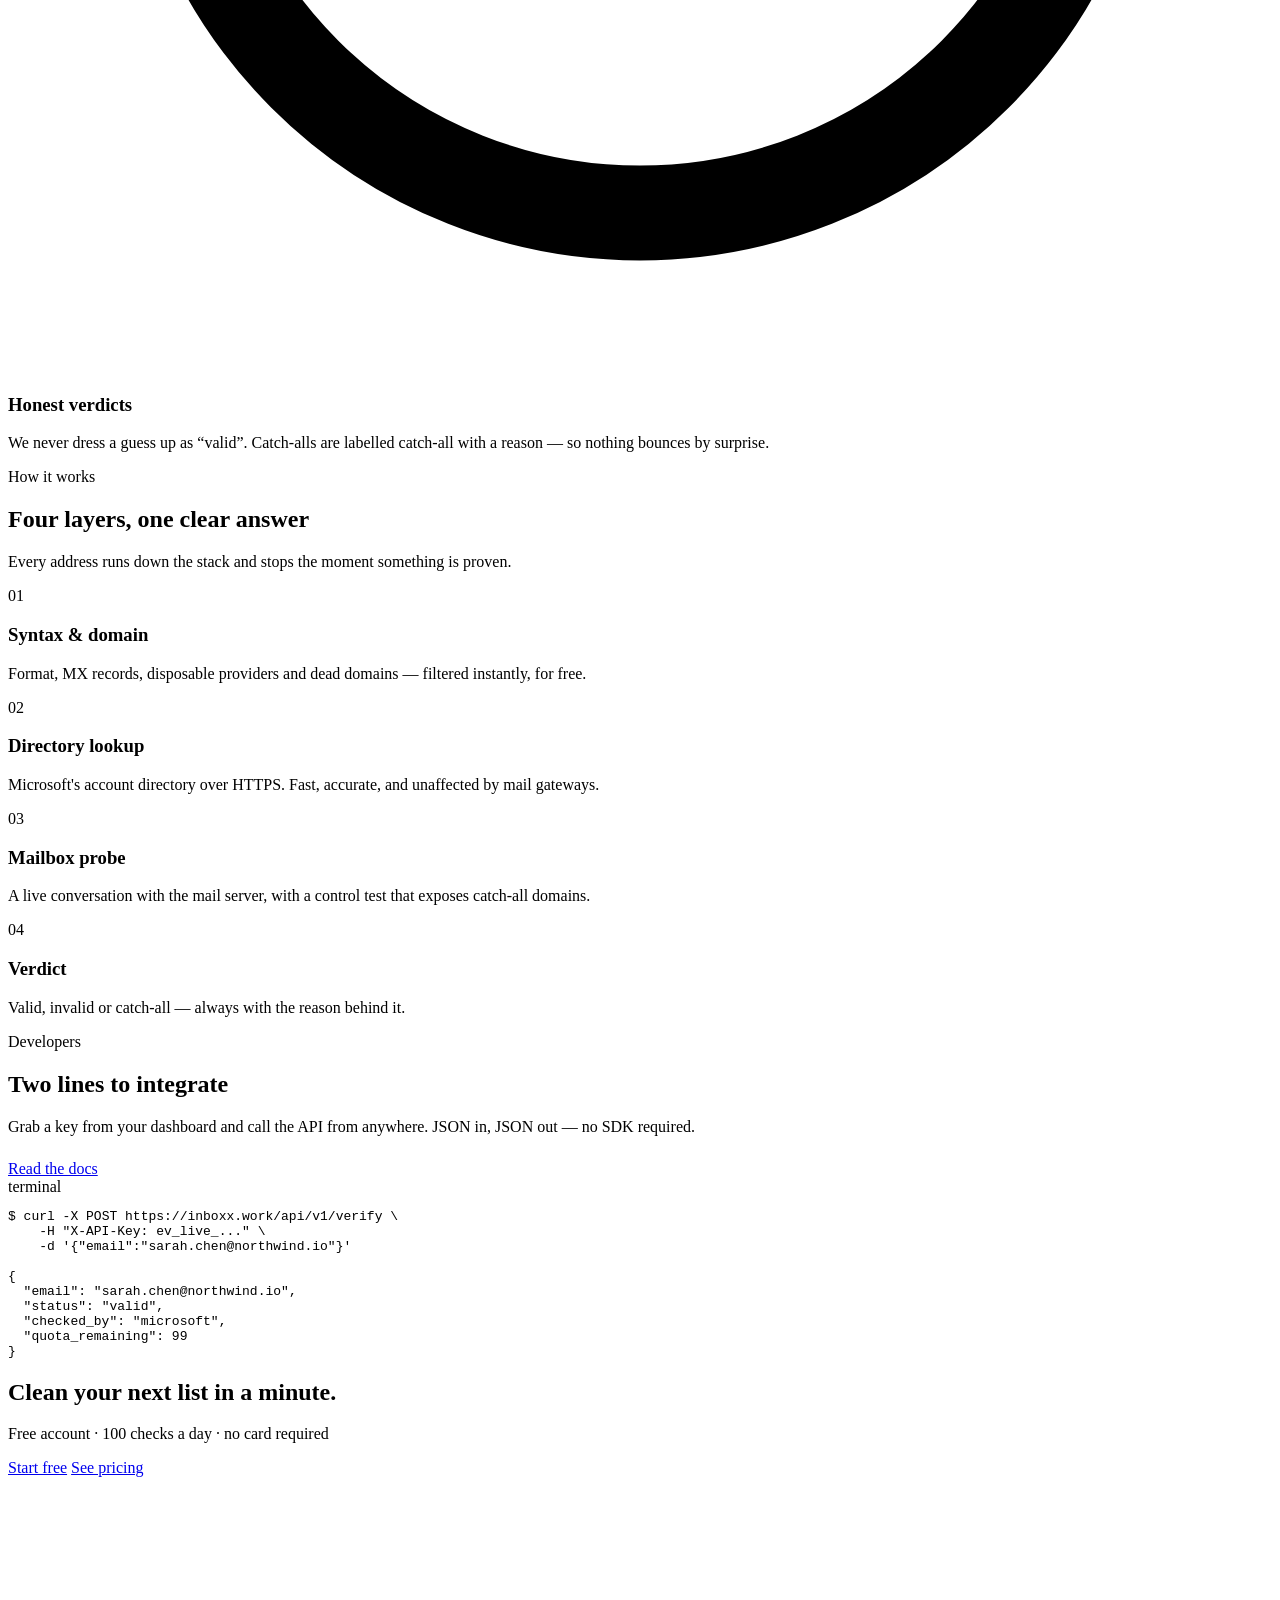
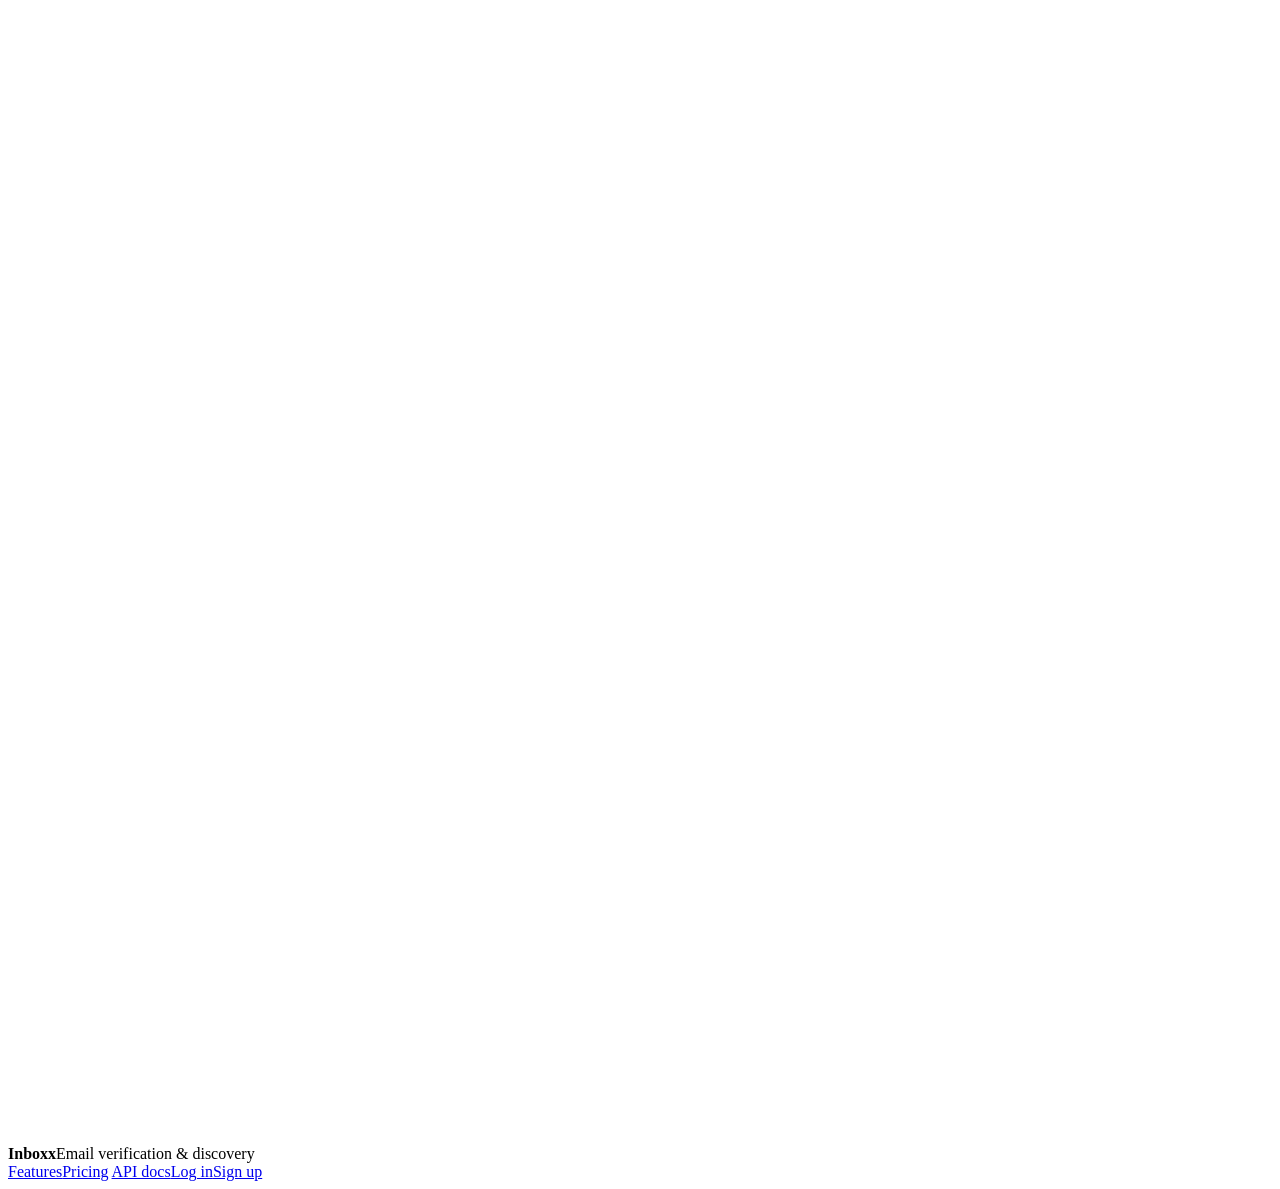
==== commit d8e56f5f: "Rebrand to Inboxx, and make the domain a parameter rather than a constant The product moves from xom" ====
--- a/webapp/static/landing.html
+++ b/webapp/static/landing.html
@@ -3,7 +3,7 @@
 <head>
 <meta charset="utf-8">
 <meta name="viewport" content="width=device-width, initial-scale=1">
-<title>Xomexo — Email Verification &amp; Finder API</title>
+<title>Inboxx — Email Verification &amp; Finder API</title>
 <meta name="description" content="Verify email addresses and find them by name. Real-time, bulk and API. Sees through corporate gateways other tools give up on.">
 <link rel="icon" href="data:image/svg+xml,<svg xmlns='http://www.w3.org/2000/svg' viewBox='0 0 32 32'><rect width='32' height='32' rx='8' fill='%236d8bff'/><path d='M9 16.5l4.5 4.5L23 11.5' stroke='white' stroke-width='3' fill='none' stroke-linecap='round' stroke-linejoin='round'/></svg>">
 <link rel="stylesheet" href="/static/style.css">
@@ -16,7 +16,7 @@
 <header class="lp-nav">
   <a class="lp-brand" href="/">
     <span class="logo"><svg viewBox="0 0 24 24" fill="none"><path d="M4 12.5l5.5 5.5L20 6.5" stroke="white" stroke-width="3" stroke-linecap="round" stroke-linejoin="round"/></svg></span>
-    Xomexo
+    Inboxx
   </a>
   <nav class="lp-links">
     <a href="#features">Features</a>
@@ -36,7 +36,7 @@
     <div class="lp-badge"><span class="dot"></span> Live · 100 free checks daily</div>
     <h1>Stop guessing which<br>emails are <span class="lp-grad">real.</span></h1>
     <p class="lp-sub">Verify any address in milliseconds, or find someone's email from just a
-      name and a company. Xomexo reads the directory <em>behind</em> corporate mail gateways —
+      name and a company. Inboxx reads the directory <em>behind</em> corporate mail gateways —
       confirming inboxes that other tools shrug off as “catch-all”.</p>
 
     <div class="lp-demo">
@@ -60,7 +60,7 @@
     <div class="mock">
       <div class="mock-bar">
         <span class="dot r"></span><span class="dot y"></span><span class="dot g"></span>
-        <span class="mock-title">xomexo · verify</span>
+        <span class="mock-title">inboxx · verify</span>
       </div>
       <div class="mock-body" id="mockBody">
         <div class="mock-row"><span class="mono">sarah.chen@northwind.io</span><span class="pill valid">valid</span></div>
@@ -159,7 +159,7 @@
   </div>
   <div class="lp-code">
     <div class="mock-bar"><span class="dot r"></span><span class="dot y"></span><span class="dot g"></span><span class="mock-title">terminal</span></div>
-<pre><code><span class="c-dim">$</span> curl -X POST https://xomexo.com/api/v1/verify \
+<pre><code><span class="c-dim">$</span> curl -X POST https://inboxx.work/api/v1/verify \
     -H <span class="c-str">"X-API-Key: ev_live_..."</span> \
     -d <span class="c-str">'{"email":"sarah.chen@northwind.io"}'</span>
 
@@ -185,7 +185,7 @@
 <footer class="lp-footer">
   <div class="lp-foot-brand">
     <span class="logo"><svg viewBox="0 0 24 24" fill="none"><path d="M4 12.5l5.5 5.5L20 6.5" stroke="white" stroke-width="3" stroke-linecap="round" stroke-linejoin="round"/></svg></span>
-    <div><strong>Xomexo</strong><span class="muted">Email verification &amp; discovery</span></div>
+    <div><strong>Inboxx</strong><span class="muted">Email verification &amp; discovery</span></div>
   </div>
   <div class="lp-foot-links">
     <a href="#features">Features</a><a href="/pricing">Pricing</a>
